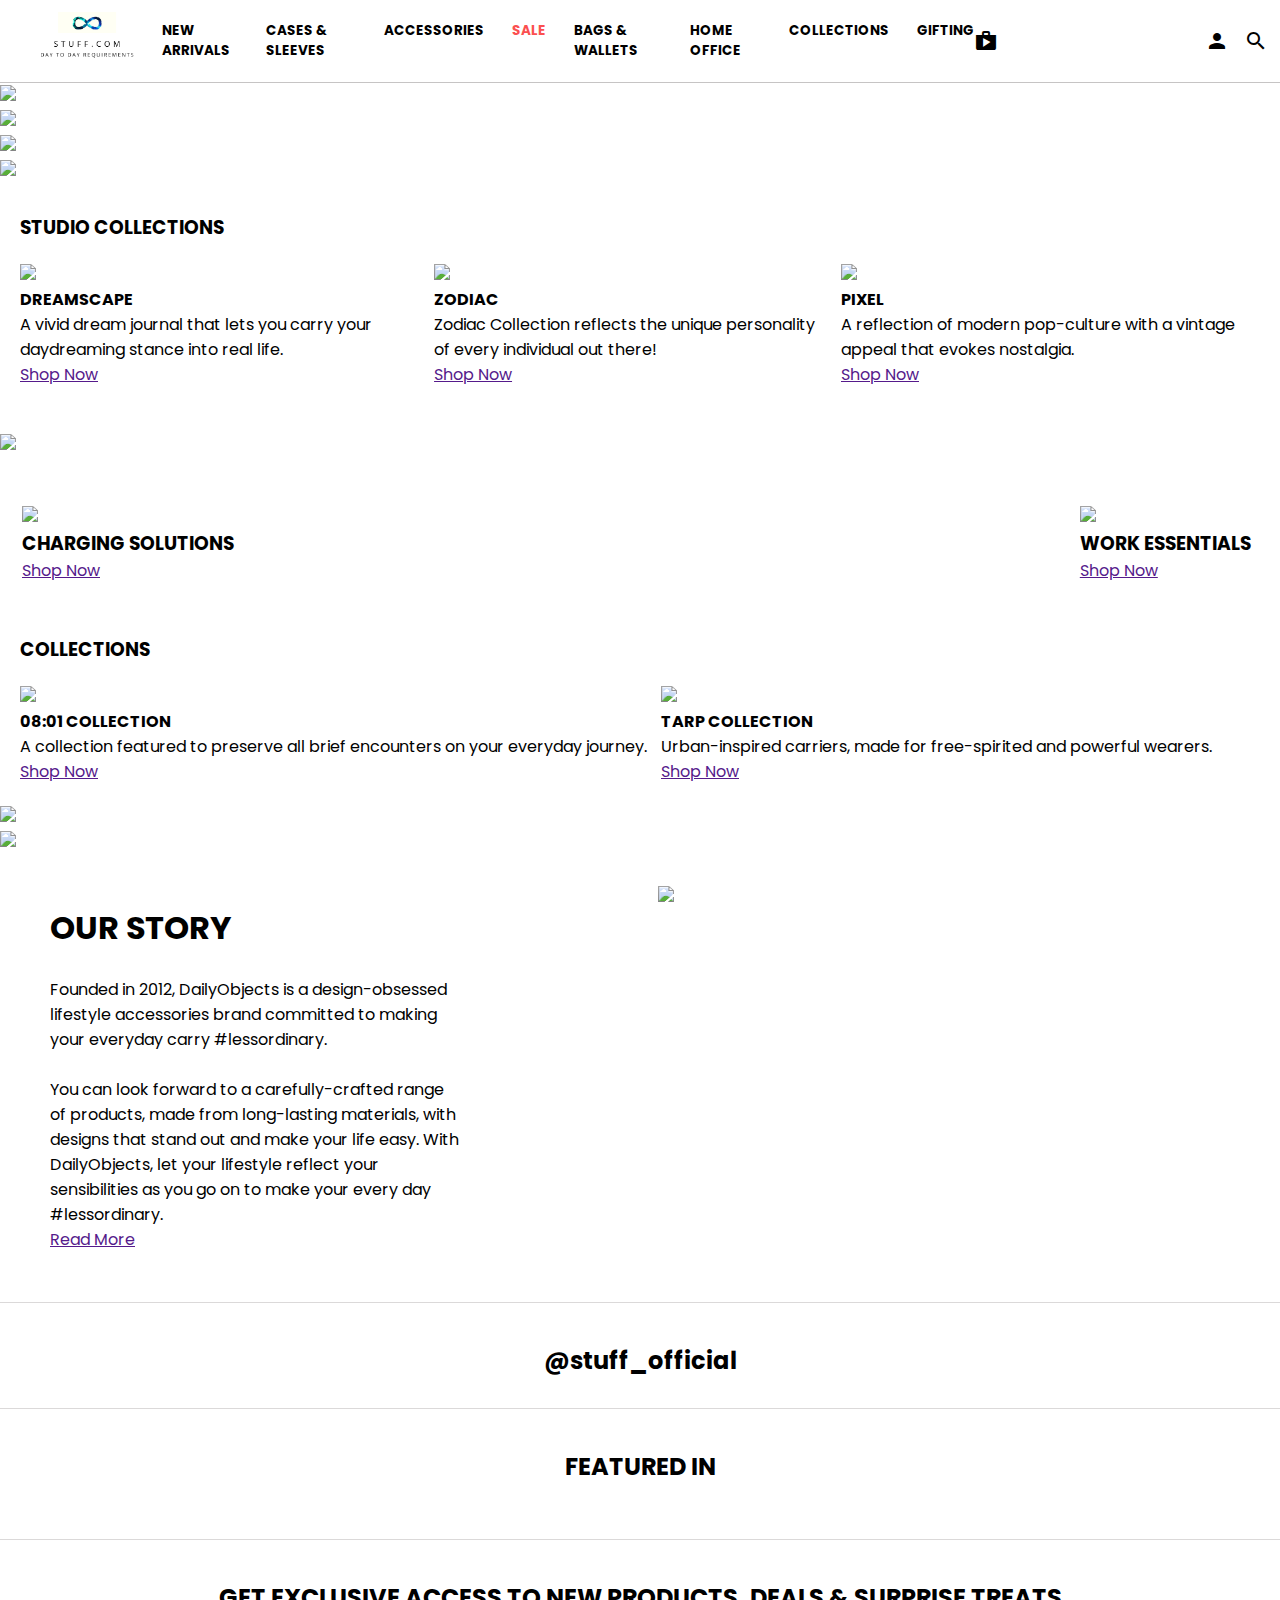
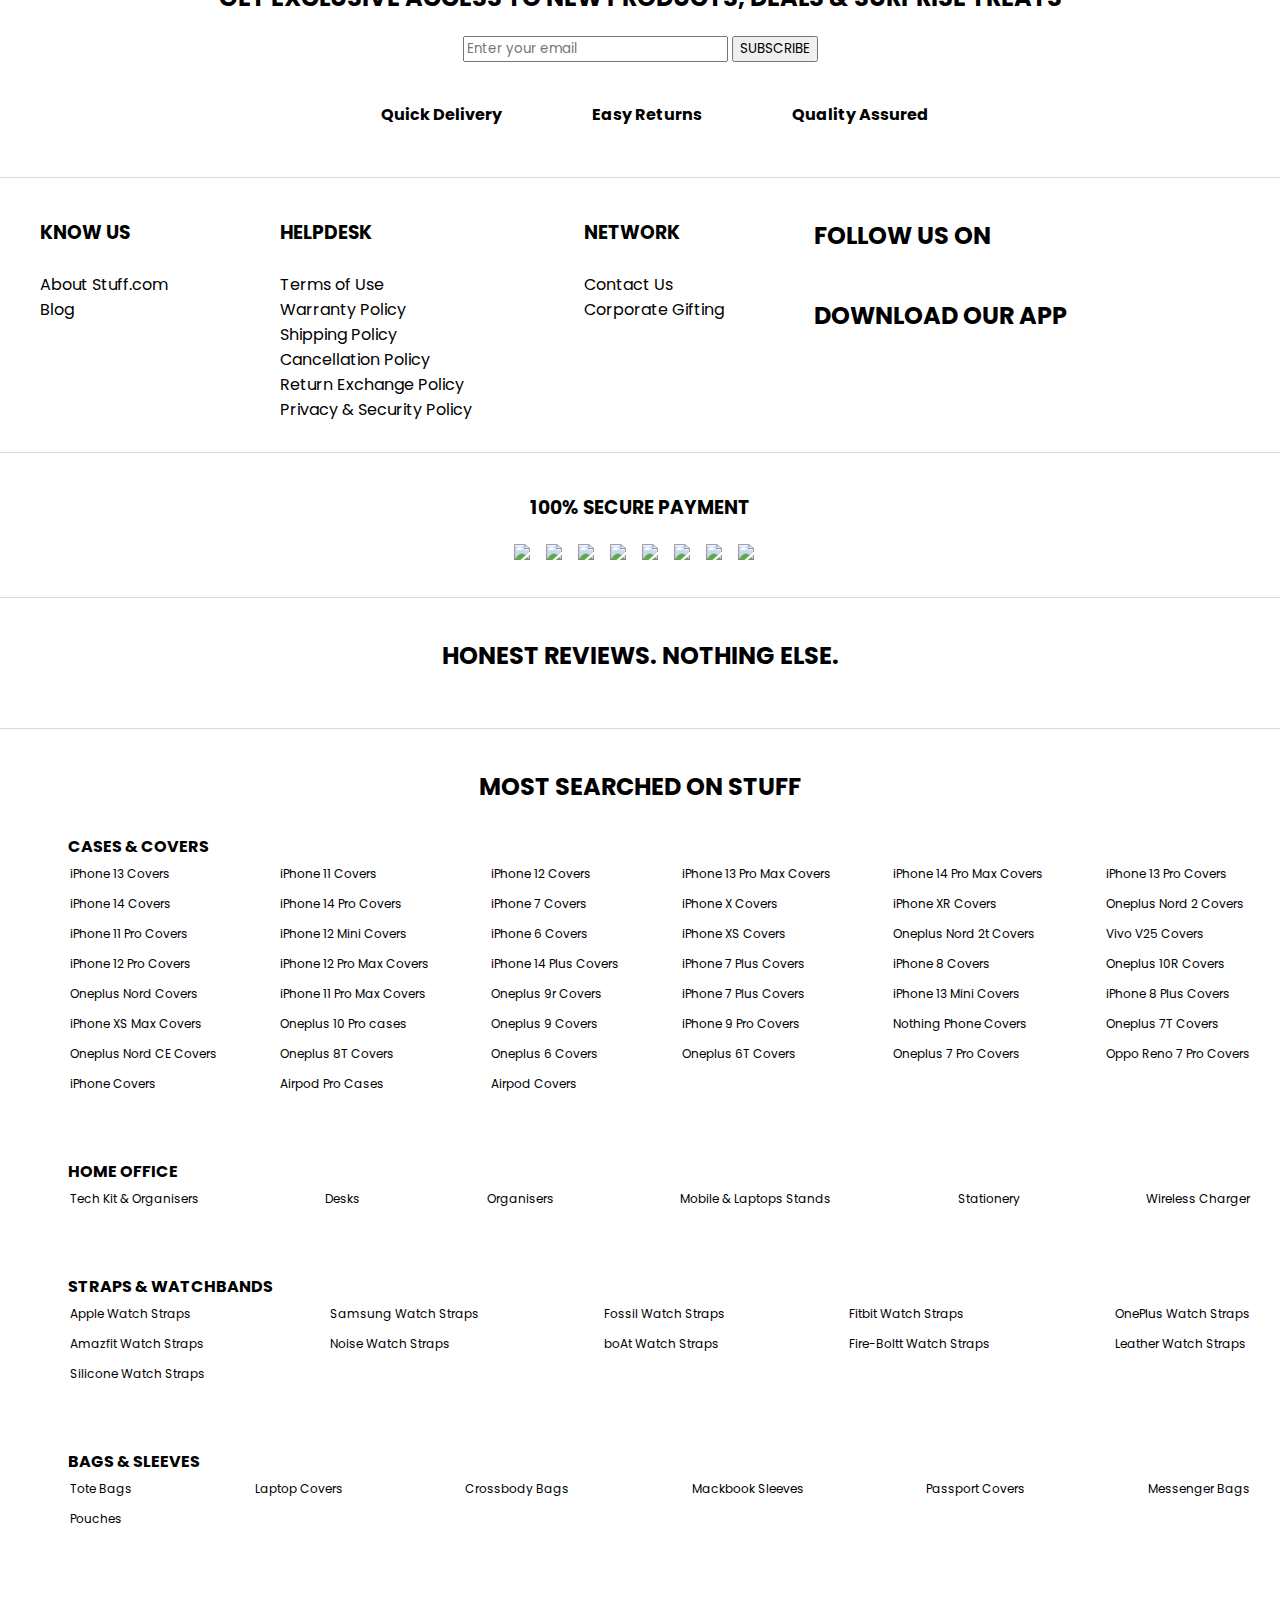
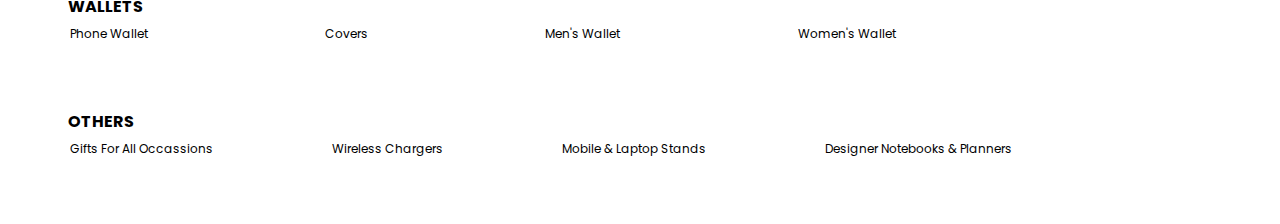
==== frontend/index.html @ e96bda95 "day-02 in process" ====
<!DOCTYPE html>
<html lang="en">
<head>
    <meta charset="UTF-8">
    <meta http-equiv="X-UA-Compatible" content="IE=edge">
    <meta name="viewport" content="width=device-width, initial-scale=1.0">
    <title>stuff.com</title>
    <link rel="stylesheet" href="https://fonts.googleapis.com/icon?family=Material+Icons">
    <style>
        @import url('https://fonts.googleapis.com/css2?family=Kaushan+Script&family=Montserrat:wght@300&family=Noto+Sans+Mono&family=Poppins:wght@300&family=Satisfy&display=swap');
        *{
            margin: 0px;
            font-family: poppins;
        }
        #navigation>div{
            display: flex;
            padding: 12px;
            justify-content: space-between;
            align-items: center;
            border-bottom: 1px solid rgb(198, 196, 196);
        }
        #navItems{
            display: flex;
            gap: 28px;
            font-size: 11.5px;
        }
        #navItems>h3:hover{
            cursor: pointer;
            color: green;
        }
        #icons{
            display: flex;
            gap: 15px;
        }
        #studioCollections>h3,#collections>h3{
            padding: 30px 0px 0px 20px;
        }
        #studioItems,#collectionItems{
            display: flex;
            width: 96%;
            gap: 14px;
            padding: 20px;
        }
        #zoot{
            padding: 25px 0px 25px 0px;
        }
        #workCharging{
            display: flex;
            width: 96%;
            padding: 22px;
            justify-content: space-between;
        }
        #ourStory{
            display: flex;
            width: 95%;
            padding: 30px;
        }
        #left{
            width: 100%;
            padding: 20px;
        }
        #right{
            width: 100%;
        }
        #storyContent{
            width: 70%;
            font-size: 16px;
        }
        .borderGray{
            border-top: 1px solid rgb(219, 217, 217);
            width: 100%;
           text-align: center;
           padding: 40px 0px 30px 0px;
        }
        .delivery{
            display: flex;
            gap: 30px;
            align-items: center;
        }
        #handler{
            display: flex;
            justify-content: center;
            gap: 60px;
            padding: 20px;
        }
        #emailHolder{
            padding: 20px;
        }
        #knowMore{
            display: flex;
        }
        #knowLeft{
            display: flex;
            width: 60%;
            text-align: left;
            justify-content: space-between;
            padding: 0px 40px 0px 40px;
        }
        #knowRight{
            width: 40%;
            text-align: left;
            padding: 0px 30px 0px 30px;
        }
        #knowRight>div{
            padding: 0px 20px 20px;
        }
        .borderGray>h3{
            padding-bottom: 20px;
        }
        #cases,#ers,#lets,#watchbands,#sleeves,#office{
            display: flex;
            text-align: left;
            justify-content: space-between;
            line-height: 30px;
            font-size: 12px;
        }
        #covers,#homeOffice,#staps,#bags,#wal,#oth{
            text-align: left;
            padding: 30px;
        }
        #covers>h4,#homeOffice>h4,#staps>h4,#bags>h4,#wal>h4,#oth>h4{
            margin-left: 38px;
        }
    </style>
</head>
<body>
    <div id="main">


        <!-- NAVIGATION BAR  -->
        <div id="navigation">
            <div>
                <div>
                    <img src="./Stuff.com.png" width="150px">
                </div>
                <div id="navItems">
                    <h3>NEW ARRIVALS</h3>
                    <h3>CASES & SLEEVES</h3>
                    <h3>ACCESSORIES</h3>
                    <h3 style="color: rgb(251, 80, 80);">SALE</h3>
                    <h3>BAGS & WALLETS</h3>
                    <h3>HOME OFFICE</h3>
                    <h3>COLLECTIONS</h3>
                    <h3>GIFTING</h3>
                </div>
                <div id="icons">
                    <i class="material-icons">shopping_bag</i>
                    <i class="material-icons">person</i>
                    <i class="material-icons">search</i>
                </div>
            </div>
        </div>
        <!-- NAVIGATION BAR  -->


        <div>
            <img src="https://images.dailyobjects.com/marche/assets/images/other/key-valentines-offer-banners-homepage-desktop.jpg?tr=cm-pad_crop,v-2,dpr-1" width="100%">
        </div>
        <div>
            <img src="https://images.dailyobjects.com/marche/assets/images/other/watchbands-desktops.jpg?tr=cm-pad_crop,v-2,dpr-1" width="100%">
        </div>
        <!-- Insert the slider here -->



        <div>
            <img src="https://images.dailyobjects.com/marche/assets/images/homepage/desktop/Desktop-banner_backpacks-updated.jpg?tr=cm-pad_crop,v-2,dpr-1" width="100%">
        </div>
        <div>
            <img src="https://images.dailyobjects.com/marche/assets/images/other/messenger-bags-desktops.jpg?tr=cm-pad_crop,v-2,dpr-1" width="100%">
        </div>



        <!-- STUDIO COLLECTIONS  -->
        <div id="studioCollections">
            <h3>STUDIO COLLECTIONS</h3>
            <div id="studioItems">
                <div>
                    <img src="https://images.dailyobjects.com/marche/assets/images/other/dremscape-banner-mob-02.jpg?tr=cm-pad_crop,v-2,dpr-1" width="100%">
                    <h4>DREAMSCAPE</h4>
                    <p>A vivid dream journal that lets you carry your daydreaming stance into real life.</p>
                    <a href="">Shop Now</a>
                </div>
                <div>
                    <img src="https://images.dailyobjects.com/marche/assets/images/other/zodiac-collections.jpg?tr=cm-pad_crop,v-2,dpr-1" width="100%">
                    <h4>ZODIAC</h4>
                    <p>Zodiac Collection reflects the unique personality of every individual out there!</p>
                    <a href="">Shop Now</a>
                </div>
                <div>
                    <img src="https://images.dailyobjects.com/marche/assets/images/other/pixel-banner-4-02.jpg?tr=cm-pad_crop,v-2,dpr-1" width="100%">
                    <h4>PIXEL</h4>
                    <p>A reflection of modern pop-culture with a vintage appeal that evokes nostalgia.</p>
                    <a href="">Shop Now</a>
                </div>
            </div>
        </div>
        <!-- STUDIO COLLECTIONS  -->


        <div id="zoot">
            <img src="https://images.dailyobjects.com/marche/colllectionPage/zootopia/smartsters-homepages-desktop.jpg?tr=cm-pad_crop,v-2,dpr-1" width="100%">
        </div>

        <!-- Insert the Shop Categories Here -->

        <!-- Work Essentails -->
        <div id="workCharging">
            <div>
                <img src="https://images.dailyobjects.com/marche/assets/images/other/charging-ssolution.jpg?tr=cm-pad_crop,v-2,w-570,dpr-1" width="100%">
                <h3>CHARGING SOLUTIONS</h3>
                <a href="">Shop Now</a>
            </div>
            <div>
                <img src="https://images.dailyobjects.com/marche/assets/images/other/work-eessentials.jpg?tr=cm-pad_crop,v-2,w-570,dpr-1" width="100%">
                <h3>WORK ESSENTIALS</h3>
                <a href="">Shop Now</a>
            </div>
        </div>
        <!-- Work Essentails -->



        <!-- Collections -->
        <div id="collections">
            <h3>COLLECTIONS</h3>
            <div id="collectionItems">
                <div>
                    <img src="https://images.dailyobjects.com/marche/assets/images/other/collection-08-01.jpg?tr=cm-pad_crop,v-2,dpr-1" width="100%">
                    <h4>08:01 COLLECTION</h4>
                    <p>A collection featured to preserve all brief encounters on your everyday journey.</p>
                    <a href="">Shop Now</a>
                </div>
                <div>
                    <img src="https://images.dailyobjects.com/marche/assets/images/other/collection-tarp.jpg?tr=cm-pad_crop,v-2,dpr-1" width="100%">
                    <h4>TARP COLLECTION</h4>
                    <p>Urban-inspired carriers, made for free-spirited and powerful wearers.</p>
                    <a href="">Shop Now</a>
                </div>
                
            </div>
        </div>
        <!-- Collections -->


        <div>
            <img src="https://images.dailyobjects.com/marche/assets/images/other/organisers-desktops.jpg?tr=cm-pad_crop,v-2,dpr-1" width="100%">
        </div>

        <div>
            <img src="https://images.dailyobjects.com/marche/assets/images/other/corporate-gifting-desktops.jpg?tr=cm-pad_crop,v-2,dpr-1" width="100%">
        </div>


        <!-- OUR STORY -->
        <div id="ourStory">
            <div id="left">
                <h1>OUR STORY</h1>
                <br>
                <div id="storyContent">
                    <p>
                        Founded in 2012, DailyObjects is a design-obsessed lifestyle accessories brand committed to making your everyday carry #lessordinary.
                    </p><br>
                    <p>
                        You can look forward to a carefully-crafted range of products, made from long-lasting materials, with designs that stand out and make your life easy. With DailyObjects, let your lifestyle reflect your sensibilities as you go on to make your every day #lessordinary.
                    </p>
                    <a href="">Read More</a>
                </div>
            </div>
            <div id="right">
                <img src="https://images.dailyobjects.com/marche/assets/images/other/Our-Story-updated01.jpg?tr=cm-pad_crop,v-2,dpr-1" width="100%">
            </div>
        </div>
        <!-- OUR STORY -->



        <!-- Slider -->
        <div id="slider" class="borderGray">
            <div>
                <h2>@stuff_official</h2>
            </div>
            <div>
                <!-- Make the Slider Here -->
            </div>
        </div>
        <!-- Slider -->


        <!-- Featured In -->
        <div class="borderGray" id="featuredIn">
            <div>
                <h2>FEATURED IN</h2>
            </div>
            <div>
                <img src="https://images.dailyobjects.com/marche/icons/press-desktop.png?tr=cm-pad_resize,v-2,w-1243,h-200,dpr-1" alt="">
            </div>
        </div>
        <!-- Featured In -->


        <!-- Exclusive -->
        <div class="borderGray">
            <div>
                <h2>GET EXCLUSIVE ACCESS TO NEW PRODUCTS, DEALS & SURPRISE TREATS</h2>
            </div>
            <div id="emailHolder">
                <input type="email" id="email" placeholder="Enter your email">
                <input type="button" value="SUBSCRIBE">
            </div>
            <div id="handler">
                <div class="delivery">
                    <img src="https://images.dailyobjects.com/marche/icons/social/quick-delivery.svg?tr=cm-pad_resize,v-2,w-40,h-40,dpr-1" alt="">
                    <h4>Quick Delivery</h4>
                </div>
                <div class="delivery">
                    <img src="https://images.dailyobjects.com/marche/icons/social/easy-returns.svg?tr=cm-pad_resize,v-2,w-40,h-40,dpr-1" alt="">
                    <h4>Easy Returns</h4>
                </div>
                <div class="delivery">
                    <img src="https://images.dailyobjects.com/marche/icons/social/quality-assured.svg?tr=cm-pad_resize,v-2,w-40,h-40,dpr-1" alt="">
                    <h4>Quality Assured</h4>
                </div>
            </div>
        </div>
        <!-- Exclusive -->


        <!-- Know More -->
        <div class="borderGray" id="knowMore">
            <div id="knowLeft">
                <div>
                    <h3>KNOW US</h3>
                    <br>
                    <p>About Stuff.com</p>
                    <p>Blog</p>
                </div>
                <div>
                    <h3>HELPDESK</h3>
                    <br>
                    <p>Terms of Use</p>
                    <p>Warranty Policy</p>
                    <p>Shipping Policy</p>
                    <p>Cancellation Policy</p>
                    <p>Return Exchange Policy</p>
                    <p>Privacy & Security Policy</p>
                </div>
                <div>
                    <h3>NETWORK</h3>
                    <br>
                    <p>Contact Us</p>
                    <p>Corporate Gifting</p>
                </div>
            </div>
            <div id="knowRight">
                <div>
                    <div>
                        <h2>FOLLOW US ON</h2>
                    </div>
                    <div>
                        <img src="https://images.dailyobjects.com/marche/icons/social/instagram.svg?tr=cm-pad_resize,v-2,w-36,h-36,dpr-1" alt="" width="10%">
                        <img src="https://images.dailyobjects.com/marche/icons/social/facebook.svg?tr=cm-pad_resize,v-2,w-36,h-36,dpr-1" alt="" width="10%">
                        <img src="https://images.dailyobjects.com/marche/icons/social/youtube.svg?tr=cm-pad_resize,v-2,w-36,h-36,dpr-1" alt="" width="10%">
                        <img src="https://images.dailyobjects.com/marche/icons/social/twitter.svg?tr=cm-pad_resize,v-2,w-36,h-36,dpr-1" alt="" width="10%">
                        <img src="https://images.dailyobjects.com/marche/icons/social/pinterest.svg?tr=cm-pad_resize,v-2,w-36,h-36,dpr-1" alt="" width="10%">
                    </div>
                </div>
                <div>
                    <div>
                        <h2>DOWNLOAD OUR APP</h2>
                        <img src="https://images.dailyobjects.com/marche/icons/android.png?tr=cm-pad_resize,v-2,w-118,h-38,dpr-1" alt="">
                        <img src="https://images.dailyobjects.com/marche/icons/IOS.png?tr=cm-pad_resize,v-2,w-118,h-38,dpr-1" alt="">
                    </div>
                </div>
            </div>
        </div>
        <!-- Know More -->


        <!-- Payments -->
        <div class="borderGray">
            <h3>100% SECURE PAYMENT</h3>
            <div>
                <img src="https://images.dailyobjects.com/marche/icons/payments/amex-update.png?tr=cm-pad_resize,v-2,dpr-1" width="7%" style="margin-right: 12px;">
                <img src="https://images.dailyobjects.com/marche/icons/payments/maestro-update.png?tr=cm-pad_resize,v-2,dpr-1" width="7%" style="margin-right: 12px;">
                <img src="https://images.dailyobjects.com/marche/icons/payments/mastercard-update.png?tr=cm-pad_resize,v-2,dpr-1" width="7%" style="margin-right: 12px;">
                <img src="https://images.dailyobjects.com/marche/icons/payments/mobikwik-update.png?tr=cm-pad_resize,v-2,dpr-1" width="7%" style="margin-right: 12px;">
                <img src="https://images.dailyobjects.com/marche/icons/payments/paytm-update.png?tr=cm-pad_resize,v-2,dpr-1" width="7%" style="margin-right: 12px;">
                <img src="https://images.dailyobjects.com/marche/icons/payments/rupay-update.png?tr=cm-pad_resize,v-2,dpr-1" width="7%" style="margin-right: 12px;">
                <img src="https://images.dailyobjects.com/marche/icons/payments/upi-update.png?tr=cm-pad_resize,v-2,dpr-1" width="7%" style="margin-right: 12px;">
                <img src="https://images.dailyobjects.com/marche/icons/payments/visa-update.png?tr=cm-pad_resize,v-2,dpr-1" width="7%" style="margin-right: 12px;">
            </div>
        </div>
        <!-- Payments -->

        <!-- Honest Reviews-->
        <div class="borderGray">
            <h2>HONEST REVIEWS. NOTHING ELSE.</h2>
            <div>
                <img src="https://images.dailyobjects.com/marche/assets/images/other/reviews-desktop-updated-23.png?tr=cm-pad_resize,v-2,w-1243,h-200,dpr-1" alt="">
            </div>
        </div>
        <!-- Honest Reviews-->

        <!-- Most Searched -->
        <div class="borderGray">
            <h2>MOST SEARCHED ON STUFF</h2>
            <div id="covers">
                <h4>CASES & COVERS</h4>
                <div id="cases">
                    <ul type="none">
                        <li>iPhone 13 Covers</li>
                        <li>iPhone 14 Covers</li>
                        <li>iPhone 11 Pro Covers</li>
                        <li>iPhone 12 Pro Covers</li>
                        <li>Oneplus Nord Covers</li>
                        <li>iPhone XS Max Covers</li>
                        <li>Oneplus Nord CE Covers</li>
                        <li>iPhone Covers</li>
                    </ul>
                    <ul type="none">
                        <li>iPhone 11 Covers</li>
                        <li>iPhone 14 Pro Covers</li>
                        <li>iPhone 12 Mini Covers</li>
                        <li>iPhone 12 Pro Max Covers</li>
                        <li>iPhone 11 Pro Max Covers</li>
                        <li>Oneplus 10 Pro cases</li>
                        <li>Oneplus 8T Covers</li>
                        <li>Airpod Pro Cases</li>
                    </ul>
                    <ul type="none">
                        <li>iPhone 12 Covers</li>
                        <li>iPhone 7 Covers</li>
                        <li>iPhone 6 Covers</li>
                        <li>iPhone 14 Plus Covers</li>
                        <li>Oneplus 9r Covers</li>
                        <li>Oneplus 9 Covers</li>
                        <li>Oneplus 6 Covers</li>
                        <li>Airpod Covers</li>
                    </ul>
                    <ul type="none">
                        <li>iPhone 13 Pro Max Covers</li>
                        <li>iPhone X Covers</li>
                        <li>iPhone XS Covers</li>
                        <li>iPhone 7 Plus Covers</li>
                        <li>iPhone 7 Plus Covers</li>
                        <li>iPhone 9 Pro Covers</li>
                        <li>Oneplus 6T Covers</li>
                    </ul>
                    <ul type="none">
                        <li>iPhone 14 Pro Max Covers</li>
                        <li>iPhone XR Covers</li>
                        <li>Oneplus Nord 2t Covers</li>
                        <li>iPhone 8 Covers</li>
                        <li>iPhone 13 Mini Covers</li>
                        <li>Nothing Phone Covers</li>
                        <li>Oneplus 7 Pro Covers</li>
                    </ul>
                    <ul type="none">
                        <li>iPhone 13 Pro Covers</li>
                        <li>Oneplus Nord 2 Covers</li>
                        <li>Vivo V25 Covers</li>
                        <li>Oneplus 10R Covers</li>
                        <li>iPhone 8 Plus Covers</li>
                        <li>Oneplus 7T Covers</li>
                        <li>Oppo Reno 7 Pro Covers</li>
                    </ul>
                </div>
            </div>
            <!-- HOME Office -->
            <div id="homeOffice">
                <h4>HOME OFFICE</h4>
                <div id="office">
                    <ul type="none">
                        <li>Tech Kit & Organisers</li>
                    </ul>
                    <ul type="none">
                        <li>Desks</li>
                    </ul>
                    <ul type="none">
                        <li>Organisers</li>
                    </ul>
                    <ul type="none">
                        <li>Mobile & Laptops Stands</li>
                    </ul>
                    <ul type="none">
                        <li>Stationery</li>
                    </ul>
                    <ul type="none">
                        <li>Wireless Charger</li>
                    </ul> 
                </div>
            </div>
            <!-- HOME Office -->
            <!-- Staps & Watchbands -->
            <div id="staps">
                <h4>STRAPS & WATCHBANDS</h4>
                <div id="watchbands">
                    <ul type="none">
                        <li>Apple Watch Straps</li>
                        <li>Amazfit Watch Straps</li>
                        <li>Silicone Watch Straps</li>
                    </ul>
                    <ul type="none">
                        <li>Samsung Watch Straps</li>
                        <li>Noise Watch Straps</li>
                    </ul>
                    <ul type="none">
                        <li>Fossil Watch Straps</li>
                        <li>boAt Watch Straps</li>
                    </ul>
                    <ul type="none">
                        <li>Fitbit Watch Straps</li>
                        <li>Fire-Boltt Watch Straps</li>
                    </ul>
                    <ul type="none">
                        <li>OnePlus Watch Straps</li>
                        <li>Leather Watch Straps</li>
                    </ul>
                </div>
            </div>
            <!-- Staps & Watchbands -->
            <div id="bags">
                <h4>BAGS & SLEEVES</h4>
                <div id="sleeves">
                    <ul type="none">
                        <li>Tote Bags</li>
                        <li>Pouches</li>
                    </ul>
                    <ul type="none">
                        <li>Laptop Covers</li>
                    </ul>
                    <ul type="none">
                        <li>Crossbody Bags</li>
                    </ul>
                    <ul type="none">
                        <li>Mackbook Sleeves</li>
                    </ul>
                    <ul type="none">
                        <li>Passport Covers</li>
                    </ul>
                    <ul type="none">
                        <li>Messenger Bags</li>
                    </ul>
                </div>
            </div>
            <!-- Staps & Watchbands -->
            <!-- Wallets -->
            <div id="wal">
                <h4>WALLETS</h4>
                <div id="lets">
                    <ul type="none">
                        <li>Phone Wallet</li>
                    </ul>
                    <ul type="none">
                        <li>Covers</li>
                    </ul>
                    <ul type="none">
                        <li>Men's Wallet</li>
                    </ul>
                    <ul type="none">
                        <li>Women's Wallet</li>
                    </ul>
                    <ul type="none">
                        <li></li>
                    </ul>
                    <ul type="none">
                        <li></li>
                    </ul>
                </div>
            </div>
            <!-- Wallets -->
            <!-- others -->
            <div id="oth">
                <h4>OTHERS</h4>
                <div id="ers">
                    <ul type="none">
                        <li>Gifts For All Occassions</li>
                    </ul>
                    <ul type="none">
                        <li>Wireless Chargers</li>
                    </ul>
                    <ul type="none">
                        <li>Mobile & Laptop Stands</li>
                    </ul>
                    <ul type="none">
                        <li>Designer Notebooks & Planners</li>
                    </ul>
                    <ul type="none">
                        <li></li>
                    </ul>
                    <ul type="none">
                        <li></li>
                    </ul>
                </div>
            </div>
            <!-- others -->
        </div>
        <!-- Most Searched -->
    </div>
</body>
</html>
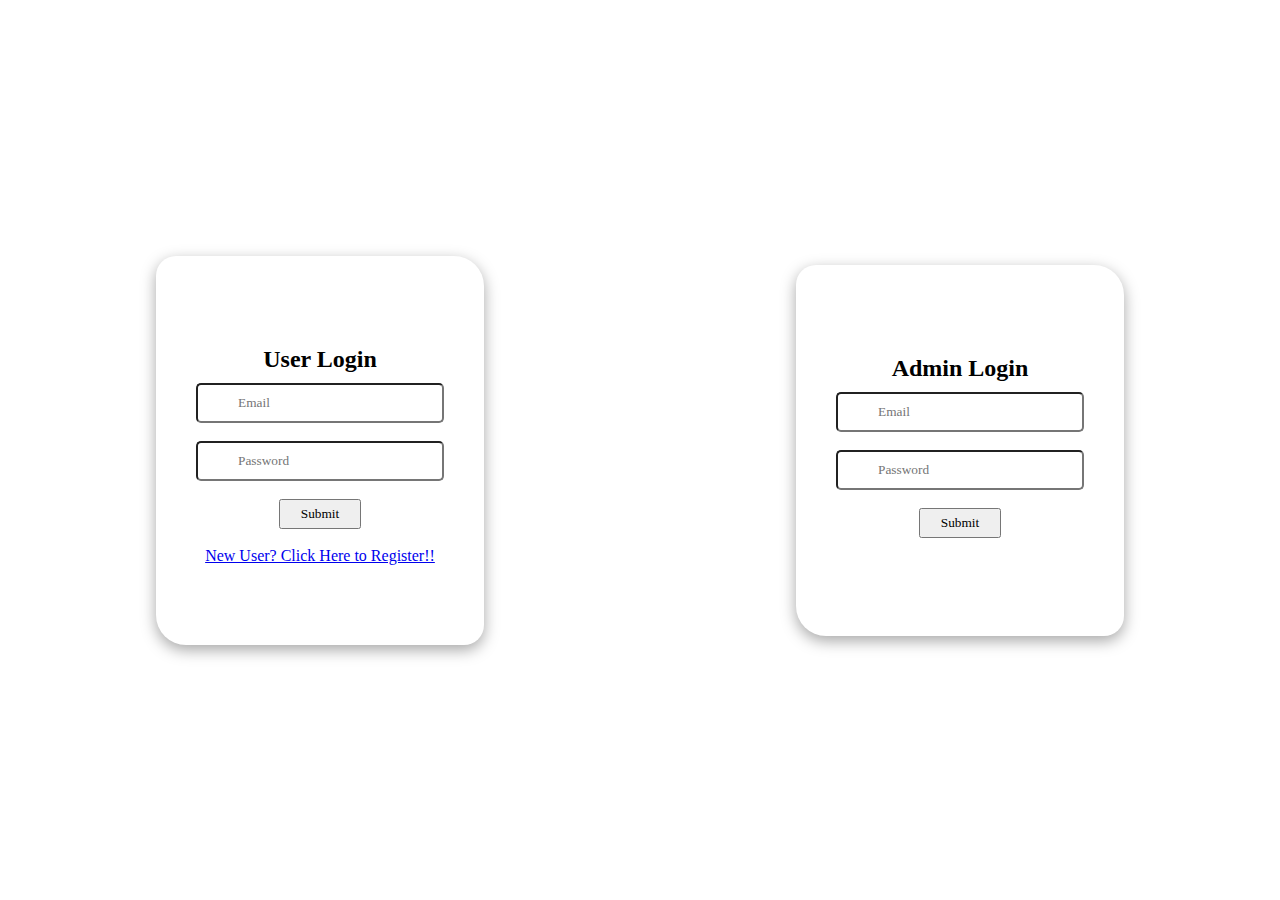
==== commit 39f3f0dd: "day-03 in process" ====
--- a/frontend/index.html
+++ b/frontend/index.html
@@ -1,603 +1,156 @@
 <!DOCTYPE html>
 <html lang="en">
+
 <head>
     <meta charset="UTF-8">
     <meta http-equiv="X-UA-Compatible" content="IE=edge">
     <meta name="viewport" content="width=device-width, initial-scale=1.0">
-    <title>stuff.com</title>
-    <link rel="stylesheet" href="https://fonts.googleapis.com/icon?family=Material+Icons">
+    <title>User Login</title>
     <style>
-        @import url('https://fonts.googleapis.com/css2?family=Kaushan+Script&family=Montserrat:wght@300&family=Noto+Sans+Mono&family=Poppins:wght@300&family=Satisfy&display=swap');
-        *{
+        * {
             margin: 0px;
             font-family: poppins;
         }
-        #navigation>div{
+        #email,
+        #password,
+        #adminEmail,
+        #adminPassword{
+            padding: 10px 40px;
+            border-radius: 5px;
+
+        }
+        #submit{
+            padding: 5px 20px;
+        }
+        #submit:hover{
+            cursor: pointer;
+        }
+        #loginPortal{
             display: flex;
-            padding: 12px;
-            justify-content: space-between;
-            align-items: center;
-            border-bottom: 1px solid rgb(198, 196, 196);
-        }
-        #navItems{
-            display: flex;
-            gap: 28px;
-            font-size: 11.5px;
-        }
-        #navItems>h3:hover{
-            cursor: pointer;
-            color: green;
-        }
-        #icons{
-            display: flex;
-            gap: 15px;
-        }
-        #studioCollections>h3,#collections>h3{
-            padding: 30px 0px 0px 20px;
-        }
-        #studioItems,#collectionItems{
-            display: flex;
-            width: 96%;
-            gap: 14px;
-            padding: 20px;
-        }
-        #zoot{
-            padding: 25px 0px 25px 0px;
-        }
-        #workCharging{
-            display: flex;
-            width: 96%;
-            padding: 22px;
-            justify-content: space-between;
-        }
-        #ourStory{
-            display: flex;
-            width: 95%;
-            padding: 30px;
-        }
-        #left{
             width: 100%;
-            padding: 20px;
-        }
-        #right{
-            width: 100%;
-        }
-        #storyContent{
-            width: 70%;
-            font-size: 16px;
-        }
-        .borderGray{
-            border-top: 1px solid rgb(219, 217, 217);
-            width: 100%;
-           text-align: center;
-           padding: 40px 0px 30px 0px;
-        }
-        .delivery{
-            display: flex;
-            gap: 30px;
+            height: 100vh;
+            justify-content: space-around;
             align-items: center;
         }
-        #handler{
-            display: flex;
-            justify-content: center;
-            gap: 60px;
-            padding: 20px;
+        .box1{
+            text-align: center;
+            padding: 80px 40px;
+            border-radius: 20px 30px;
+            box-shadow: rgba(0, 0, 0, 0.35) 0px 5px 15px;
         }
-        #emailHolder{
-            padding: 20px;
+        .box1>div>h2{
+            padding: 10px;
         }
-        #knowMore{
-            display: flex;
+        .box2{
+            text-align: center;
+            padding: 80px 40px;
+            border-radius: 20px 30px;
+            box-shadow: rgba(0, 0, 0, 0.35) 0px 5px 15px;
         }
-        #knowLeft{
-            display: flex;
-            width: 60%;
-            text-align: left;
-            justify-content: space-between;
-            padding: 0px 40px 0px 40px;
+        .box2>div>h2{
+            padding: 10px;
         }
-        #knowRight{
-            width: 40%;
-            text-align: left;
-            padding: 0px 30px 0px 30px;
-        }
-        #knowRight>div{
-            padding: 0px 20px 20px;
-        }
-        .borderGray>h3{
-            padding-bottom: 20px;
-        }
-        #cases,#ers,#lets,#watchbands,#sleeves,#office{
-            display: flex;
-            text-align: left;
-            justify-content: space-between;
-            line-height: 30px;
-            font-size: 12px;
-        }
-        #covers,#homeOffice,#staps,#bags,#wal,#oth{
-            text-align: left;
-            padding: 30px;
-        }
-        #covers>h4,#homeOffice>h4,#staps>h4,#bags>h4,#wal>h4,#oth>h4{
-            margin-left: 38px;
-        }
+        /* .innerBox{
+            border: 1px solid black;
+        } */
     </style>
 </head>
+
 <body>
-    <div id="main">
-
-
-        <!-- NAVIGATION BAR  -->
-        <div id="navigation">
-            <div>
-                <div>
-                    <img src="./Stuff.com.png" width="150px">
-                </div>
-                <div id="navItems">
-                    <h3>NEW ARRIVALS</h3>
-                    <h3>CASES & SLEEVES</h3>
-                    <h3>ACCESSORIES</h3>
-                    <h3 style="color: rgb(251, 80, 80);">SALE</h3>
-                    <h3>BAGS & WALLETS</h3>
-                    <h3>HOME OFFICE</h3>
-                    <h3>COLLECTIONS</h3>
-                    <h3>GIFTING</h3>
-                </div>
-                <div id="icons">
-                    <i class="material-icons">shopping_bag</i>
-                    <i class="material-icons">person</i>
-                    <i class="material-icons">search</i>
+    <div id="loginPortal">
+            <div class="box1">
+                <div class="innerBox">
+                    <h2>User Login</h2>
+                    <input type="email" id="email" placeholder="Email"><br><br>
+                    <input type="password" id="password" placeholder="Password"><br><br>
+                    <input type="button" id="submit" value="Submit" onclick="login()"><br><br>
+                    <a href="./register.html">New User? Click Here to Register!!</a>
                 </div>
             </div>
-        </div>
-        <!-- NAVIGATION BAR  -->
-
-
-        <div>
-            <img src="https://images.dailyobjects.com/marche/assets/images/other/key-valentines-offer-banners-homepage-desktop.jpg?tr=cm-pad_crop,v-2,dpr-1" width="100%">
-        </div>
-        <div>
-            <img src="https://images.dailyobjects.com/marche/assets/images/other/watchbands-desktops.jpg?tr=cm-pad_crop,v-2,dpr-1" width="100%">
-        </div>
-        <!-- Insert the slider here -->
+      
+        
+            <div class="box2">
+                <div class="innerBox">
+                    <h2>Admin Login</h2>
+                    <input type="email" id="adminEmail" placeholder="Email"><br><br>
+                    <input type="password" id="adminPassword" placeholder="Password"><br><br>
+                    <input type="button" id="submit" value="Submit" onclick="adminLogin()"><br><br>
+                </div>
+            </div>
+    </div>
+</body>
+<script>
 
 
 
-        <div>
-            <img src="https://images.dailyobjects.com/marche/assets/images/homepage/desktop/Desktop-banner_backpacks-updated.jpg?tr=cm-pad_crop,v-2,dpr-1" width="100%">
-        </div>
-        <div>
-            <img src="https://images.dailyobjects.com/marche/assets/images/other/messenger-bags-desktops.jpg?tr=cm-pad_crop,v-2,dpr-1" width="100%">
-        </div>
+// User's Login Portal-------------------------------------------------------------------------------------------
+    function login(){
+        let obj = {
+            email:document.getElementById('email').value,
+            password:document.getElementById('password').value
+        }
+
+        fetch('http://localhost:8080/users/login',{
+            method:"POST",
+            headers:{
+                "Content-type": "application/json"
+            },
+            body:JSON.stringify(obj)
+        })
+         .then((res)=>{
+            return res.json()
+         })
+         .then((data)=>{
+            localStorage.setItem('email',data.email);
+            localStorage.setItem('token',data.token);
+            if(data){
+                window.location.href = "./landingPage.html"
+            }else{
+                alert('You are not a User')
+            }
+         })
+         .catch((err)=>{
+            console.log(err);
+         })
+
+            document.getElementById('email').value = ""
+            document.getElementById('password').value = ""
+    }
 
 
 
-        <!-- STUDIO COLLECTIONS  -->
-        <div id="studioCollections">
-            <h3>STUDIO COLLECTIONS</h3>
-            <div id="studioItems">
-                <div>
-                    <img src="https://images.dailyobjects.com/marche/assets/images/other/dremscape-banner-mob-02.jpg?tr=cm-pad_crop,v-2,dpr-1" width="100%">
-                    <h4>DREAMSCAPE</h4>
-                    <p>A vivid dream journal that lets you carry your daydreaming stance into real life.</p>
-                    <a href="">Shop Now</a>
-                </div>
-                <div>
-                    <img src="https://images.dailyobjects.com/marche/assets/images/other/zodiac-collections.jpg?tr=cm-pad_crop,v-2,dpr-1" width="100%">
-                    <h4>ZODIAC</h4>
-                    <p>Zodiac Collection reflects the unique personality of every individual out there!</p>
-                    <a href="">Shop Now</a>
-                </div>
-                <div>
-                    <img src="https://images.dailyobjects.com/marche/assets/images/other/pixel-banner-4-02.jpg?tr=cm-pad_crop,v-2,dpr-1" width="100%">
-                    <h4>PIXEL</h4>
-                    <p>A reflection of modern pop-culture with a vintage appeal that evokes nostalgia.</p>
-                    <a href="">Shop Now</a>
-                </div>
-            </div>
-        </div>
-        <!-- STUDIO COLLECTIONS  -->
+// Admin's Login Portal-------------------------------------------------------------------------------------------
+    function adminLogin(){
+        let obj = {
+            email:document.getElementById('adminEmail').value,
+            password:document.getElementById('adminPassword').value
+        }
 
+        fetch('http://localhost:8080/admin/login',{
+            method:"POST",
+            headers:{
+                "Content-type": "application/json"
+            },
+            body:JSON.stringify(obj)
+        })
+         .then((res)=>{
+            return res.json()
+         })
+         .then((data)=>{
+            localStorage.setItem('email',data.email);
+            localStorage.setItem('token',data.token);
+            if(data){
+                window.location.href = "./admin/websitesBack.html"
+            }else{
+                alert('You are not the Admin')
+            }
+         })
+         .catch(()=>{
+            alert('You are not the Admin');
+         })
 
-        <div id="zoot">
-            <img src="https://images.dailyobjects.com/marche/colllectionPage/zootopia/smartsters-homepages-desktop.jpg?tr=cm-pad_crop,v-2,dpr-1" width="100%">
-        </div>
-
-        <!-- Insert the Shop Categories Here -->
-
-        <!-- Work Essentails -->
-        <div id="workCharging">
-            <div>
-                <img src="https://images.dailyobjects.com/marche/assets/images/other/charging-ssolution.jpg?tr=cm-pad_crop,v-2,w-570,dpr-1" width="100%">
-                <h3>CHARGING SOLUTIONS</h3>
-                <a href="">Shop Now</a>
-            </div>
-            <div>
-                <img src="https://images.dailyobjects.com/marche/assets/images/other/work-eessentials.jpg?tr=cm-pad_crop,v-2,w-570,dpr-1" width="100%">
-                <h3>WORK ESSENTIALS</h3>
-                <a href="">Shop Now</a>
-            </div>
-        </div>
-        <!-- Work Essentails -->
-
-
-
-        <!-- Collections -->
-        <div id="collections">
-            <h3>COLLECTIONS</h3>
-            <div id="collectionItems">
-                <div>
-                    <img src="https://images.dailyobjects.com/marche/assets/images/other/collection-08-01.jpg?tr=cm-pad_crop,v-2,dpr-1" width="100%">
-                    <h4>08:01 COLLECTION</h4>
-                    <p>A collection featured to preserve all brief encounters on your everyday journey.</p>
-                    <a href="">Shop Now</a>
-                </div>
-                <div>
-                    <img src="https://images.dailyobjects.com/marche/assets/images/other/collection-tarp.jpg?tr=cm-pad_crop,v-2,dpr-1" width="100%">
-                    <h4>TARP COLLECTION</h4>
-                    <p>Urban-inspired carriers, made for free-spirited and powerful wearers.</p>
-                    <a href="">Shop Now</a>
-                </div>
-                
-            </div>
-        </div>
-        <!-- Collections -->
-
-
-        <div>
-            <img src="https://images.dailyobjects.com/marche/assets/images/other/organisers-desktops.jpg?tr=cm-pad_crop,v-2,dpr-1" width="100%">
-        </div>
-
-        <div>
-            <img src="https://images.dailyobjects.com/marche/assets/images/other/corporate-gifting-desktops.jpg?tr=cm-pad_crop,v-2,dpr-1" width="100%">
-        </div>
-
-
-        <!-- OUR STORY -->
-        <div id="ourStory">
-            <div id="left">
-                <h1>OUR STORY</h1>
-                <br>
-                <div id="storyContent">
-                    <p>
-                        Founded in 2012, DailyObjects is a design-obsessed lifestyle accessories brand committed to making your everyday carry #lessordinary.
-                    </p><br>
-                    <p>
-                        You can look forward to a carefully-crafted range of products, made from long-lasting materials, with designs that stand out and make your life easy. With DailyObjects, let your lifestyle reflect your sensibilities as you go on to make your every day #lessordinary.
-                    </p>
-                    <a href="">Read More</a>
-                </div>
-            </div>
-            <div id="right">
-                <img src="https://images.dailyobjects.com/marche/assets/images/other/Our-Story-updated01.jpg?tr=cm-pad_crop,v-2,dpr-1" width="100%">
-            </div>
-        </div>
-        <!-- OUR STORY -->
-
-
-
-        <!-- Slider -->
-        <div id="slider" class="borderGray">
-            <div>
-                <h2>@stuff_official</h2>
-            </div>
-            <div>
-                <!-- Make the Slider Here -->
-            </div>
-        </div>
-        <!-- Slider -->
-
-
-        <!-- Featured In -->
-        <div class="borderGray" id="featuredIn">
-            <div>
-                <h2>FEATURED IN</h2>
-            </div>
-            <div>
-                <img src="https://images.dailyobjects.com/marche/icons/press-desktop.png?tr=cm-pad_resize,v-2,w-1243,h-200,dpr-1" alt="">
-            </div>
-        </div>
-        <!-- Featured In -->
-
-
-        <!-- Exclusive -->
-        <div class="borderGray">
-            <div>
-                <h2>GET EXCLUSIVE ACCESS TO NEW PRODUCTS, DEALS & SURPRISE TREATS</h2>
-            </div>
-            <div id="emailHolder">
-                <input type="email" id="email" placeholder="Enter your email">
-                <input type="button" value="SUBSCRIBE">
-            </div>
-            <div id="handler">
-                <div class="delivery">
-                    <img src="https://images.dailyobjects.com/marche/icons/social/quick-delivery.svg?tr=cm-pad_resize,v-2,w-40,h-40,dpr-1" alt="">
-                    <h4>Quick Delivery</h4>
-                </div>
-                <div class="delivery">
-                    <img src="https://images.dailyobjects.com/marche/icons/social/easy-returns.svg?tr=cm-pad_resize,v-2,w-40,h-40,dpr-1" alt="">
-                    <h4>Easy Returns</h4>
-                </div>
-                <div class="delivery">
-                    <img src="https://images.dailyobjects.com/marche/icons/social/quality-assured.svg?tr=cm-pad_resize,v-2,w-40,h-40,dpr-1" alt="">
-                    <h4>Quality Assured</h4>
-                </div>
-            </div>
-        </div>
-        <!-- Exclusive -->
-
-
-        <!-- Know More -->
-        <div class="borderGray" id="knowMore">
-            <div id="knowLeft">
-                <div>
-                    <h3>KNOW US</h3>
-                    <br>
-                    <p>About Stuff.com</p>
-                    <p>Blog</p>
-                </div>
-                <div>
-                    <h3>HELPDESK</h3>
-                    <br>
-                    <p>Terms of Use</p>
-                    <p>Warranty Policy</p>
-                    <p>Shipping Policy</p>
-                    <p>Cancellation Policy</p>
-                    <p>Return Exchange Policy</p>
-                    <p>Privacy & Security Policy</p>
-                </div>
-                <div>
-                    <h3>NETWORK</h3>
-                    <br>
-                    <p>Contact Us</p>
-                    <p>Corporate Gifting</p>
-                </div>
-            </div>
-            <div id="knowRight">
-                <div>
-                    <div>
-                        <h2>FOLLOW US ON</h2>
-                    </div>
-                    <div>
-                        <img src="https://images.dailyobjects.com/marche/icons/social/instagram.svg?tr=cm-pad_resize,v-2,w-36,h-36,dpr-1" alt="" width="10%">
-                        <img src="https://images.dailyobjects.com/marche/icons/social/facebook.svg?tr=cm-pad_resize,v-2,w-36,h-36,dpr-1" alt="" width="10%">
-                        <img src="https://images.dailyobjects.com/marche/icons/social/youtube.svg?tr=cm-pad_resize,v-2,w-36,h-36,dpr-1" alt="" width="10%">
-                        <img src="https://images.dailyobjects.com/marche/icons/social/twitter.svg?tr=cm-pad_resize,v-2,w-36,h-36,dpr-1" alt="" width="10%">
-                        <img src="https://images.dailyobjects.com/marche/icons/social/pinterest.svg?tr=cm-pad_resize,v-2,w-36,h-36,dpr-1" alt="" width="10%">
-                    </div>
-                </div>
-                <div>
-                    <div>
-                        <h2>DOWNLOAD OUR APP</h2>
-                        <img src="https://images.dailyobjects.com/marche/icons/android.png?tr=cm-pad_resize,v-2,w-118,h-38,dpr-1" alt="">
-                        <img src="https://images.dailyobjects.com/marche/icons/IOS.png?tr=cm-pad_resize,v-2,w-118,h-38,dpr-1" alt="">
-                    </div>
-                </div>
-            </div>
-        </div>
-        <!-- Know More -->
-
-
-        <!-- Payments -->
-        <div class="borderGray">
-            <h3>100% SECURE PAYMENT</h3>
-            <div>
-                <img src="https://images.dailyobjects.com/marche/icons/payments/amex-update.png?tr=cm-pad_resize,v-2,dpr-1" width="7%" style="margin-right: 12px;">
-                <img src="https://images.dailyobjects.com/marche/icons/payments/maestro-update.png?tr=cm-pad_resize,v-2,dpr-1" width="7%" style="margin-right: 12px;">
-                <img src="https://images.dailyobjects.com/marche/icons/payments/mastercard-update.png?tr=cm-pad_resize,v-2,dpr-1" width="7%" style="margin-right: 12px;">
-                <img src="https://images.dailyobjects.com/marche/icons/payments/mobikwik-update.png?tr=cm-pad_resize,v-2,dpr-1" width="7%" style="margin-right: 12px;">
-                <img src="https://images.dailyobjects.com/marche/icons/payments/paytm-update.png?tr=cm-pad_resize,v-2,dpr-1" width="7%" style="margin-right: 12px;">
-                <img src="https://images.dailyobjects.com/marche/icons/payments/rupay-update.png?tr=cm-pad_resize,v-2,dpr-1" width="7%" style="margin-right: 12px;">
-                <img src="https://images.dailyobjects.com/marche/icons/payments/upi-update.png?tr=cm-pad_resize,v-2,dpr-1" width="7%" style="margin-right: 12px;">
-                <img src="https://images.dailyobjects.com/marche/icons/payments/visa-update.png?tr=cm-pad_resize,v-2,dpr-1" width="7%" style="margin-right: 12px;">
-            </div>
-        </div>
-        <!-- Payments -->
-
-        <!-- Honest Reviews-->
-        <div class="borderGray">
-            <h2>HONEST REVIEWS. NOTHING ELSE.</h2>
-            <div>
-                <img src="https://images.dailyobjects.com/marche/assets/images/other/reviews-desktop-updated-23.png?tr=cm-pad_resize,v-2,w-1243,h-200,dpr-1" alt="">
-            </div>
-        </div>
-        <!-- Honest Reviews-->
-
-        <!-- Most Searched -->
-        <div class="borderGray">
-            <h2>MOST SEARCHED ON STUFF</h2>
-            <div id="covers">
-                <h4>CASES & COVERS</h4>
-                <div id="cases">
-                    <ul type="none">
-                        <li>iPhone 13 Covers</li>
-                        <li>iPhone 14 Covers</li>
-                        <li>iPhone 11 Pro Covers</li>
-                        <li>iPhone 12 Pro Covers</li>
-                        <li>Oneplus Nord Covers</li>
-                        <li>iPhone XS Max Covers</li>
-                        <li>Oneplus Nord CE Covers</li>
-                        <li>iPhone Covers</li>
-                    </ul>
-                    <ul type="none">
-                        <li>iPhone 11 Covers</li>
-                        <li>iPhone 14 Pro Covers</li>
-                        <li>iPhone 12 Mini Covers</li>
-                        <li>iPhone 12 Pro Max Covers</li>
-                        <li>iPhone 11 Pro Max Covers</li>
-                        <li>Oneplus 10 Pro cases</li>
-                        <li>Oneplus 8T Covers</li>
-                        <li>Airpod Pro Cases</li>
-                    </ul>
-                    <ul type="none">
-                        <li>iPhone 12 Covers</li>
-                        <li>iPhone 7 Covers</li>
-                        <li>iPhone 6 Covers</li>
-                        <li>iPhone 14 Plus Covers</li>
-                        <li>Oneplus 9r Covers</li>
-                        <li>Oneplus 9 Covers</li>
-                        <li>Oneplus 6 Covers</li>
-                        <li>Airpod Covers</li>
-                    </ul>
-                    <ul type="none">
-                        <li>iPhone 13 Pro Max Covers</li>
-                        <li>iPhone X Covers</li>
-                        <li>iPhone XS Covers</li>
-                        <li>iPhone 7 Plus Covers</li>
-                        <li>iPhone 7 Plus Covers</li>
-                        <li>iPhone 9 Pro Covers</li>
-                        <li>Oneplus 6T Covers</li>
-                    </ul>
-                    <ul type="none">
-                        <li>iPhone 14 Pro Max Covers</li>
-                        <li>iPhone XR Covers</li>
-                        <li>Oneplus Nord 2t Covers</li>
-                        <li>iPhone 8 Covers</li>
-                        <li>iPhone 13 Mini Covers</li>
-                        <li>Nothing Phone Covers</li>
-                        <li>Oneplus 7 Pro Covers</li>
-                    </ul>
-                    <ul type="none">
-                        <li>iPhone 13 Pro Covers</li>
-                        <li>Oneplus Nord 2 Covers</li>
-                        <li>Vivo V25 Covers</li>
-                        <li>Oneplus 10R Covers</li>
-                        <li>iPhone 8 Plus Covers</li>
-                        <li>Oneplus 7T Covers</li>
-                        <li>Oppo Reno 7 Pro Covers</li>
-                    </ul>
-                </div>
-            </div>
-            <!-- HOME Office -->
-            <div id="homeOffice">
-                <h4>HOME OFFICE</h4>
-                <div id="office">
-                    <ul type="none">
-                        <li>Tech Kit & Organisers</li>
-                    </ul>
-                    <ul type="none">
-                        <li>Desks</li>
-                    </ul>
-                    <ul type="none">
-                        <li>Organisers</li>
-                    </ul>
-                    <ul type="none">
-                        <li>Mobile & Laptops Stands</li>
-                    </ul>
-                    <ul type="none">
-                        <li>Stationery</li>
-                    </ul>
-                    <ul type="none">
-                        <li>Wireless Charger</li>
-                    </ul> 
-                </div>
-            </div>
-            <!-- HOME Office -->
-            <!-- Staps & Watchbands -->
-            <div id="staps">
-                <h4>STRAPS & WATCHBANDS</h4>
-                <div id="watchbands">
-                    <ul type="none">
-                        <li>Apple Watch Straps</li>
-                        <li>Amazfit Watch Straps</li>
-                        <li>Silicone Watch Straps</li>
-                    </ul>
-                    <ul type="none">
-                        <li>Samsung Watch Straps</li>
-                        <li>Noise Watch Straps</li>
-                    </ul>
-                    <ul type="none">
-                        <li>Fossil Watch Straps</li>
-                        <li>boAt Watch Straps</li>
-                    </ul>
-                    <ul type="none">
-                        <li>Fitbit Watch Straps</li>
-                        <li>Fire-Boltt Watch Straps</li>
-                    </ul>
-                    <ul type="none">
-                        <li>OnePlus Watch Straps</li>
-                        <li>Leather Watch Straps</li>
-                    </ul>
-                </div>
-            </div>
-            <!-- Staps & Watchbands -->
-            <div id="bags">
-                <h4>BAGS & SLEEVES</h4>
-                <div id="sleeves">
-                    <ul type="none">
-                        <li>Tote Bags</li>
-                        <li>Pouches</li>
-                    </ul>
-                    <ul type="none">
-                        <li>Laptop Covers</li>
-                    </ul>
-                    <ul type="none">
-                        <li>Crossbody Bags</li>
-                    </ul>
-                    <ul type="none">
-                        <li>Mackbook Sleeves</li>
-                    </ul>
-                    <ul type="none">
-                        <li>Passport Covers</li>
-                    </ul>
-                    <ul type="none">
-                        <li>Messenger Bags</li>
-                    </ul>
-                </div>
-            </div>
-            <!-- Staps & Watchbands -->
-            <!-- Wallets -->
-            <div id="wal">
-                <h4>WALLETS</h4>
-                <div id="lets">
-                    <ul type="none">
-                        <li>Phone Wallet</li>
-                    </ul>
-                    <ul type="none">
-                        <li>Covers</li>
-                    </ul>
-                    <ul type="none">
-                        <li>Men's Wallet</li>
-                    </ul>
-                    <ul type="none">
-                        <li>Women's Wallet</li>
-                    </ul>
-                    <ul type="none">
-                        <li></li>
-                    </ul>
-                    <ul type="none">
-                        <li></li>
-                    </ul>
-                </div>
-            </div>
-            <!-- Wallets -->
-            <!-- others -->
-            <div id="oth">
-                <h4>OTHERS</h4>
-                <div id="ers">
-                    <ul type="none">
-                        <li>Gifts For All Occassions</li>
-                    </ul>
-                    <ul type="none">
-                        <li>Wireless Chargers</li>
-                    </ul>
-                    <ul type="none">
-                        <li>Mobile & Laptop Stands</li>
-                    </ul>
-                    <ul type="none">
-                        <li>Designer Notebooks & Planners</li>
-                    </ul>
-                    <ul type="none">
-                        <li></li>
-                    </ul>
-                    <ul type="none">
-                        <li></li>
-                    </ul>
-                </div>
-            </div>
-            <!-- others -->
-        </div>
-        <!-- Most Searched -->
-    </div>
-</body>
+            document.getElementById('adminEmail').value = ""
+            document.getElementById('adminPassword').value = ""
+    }
+</script>
 </html>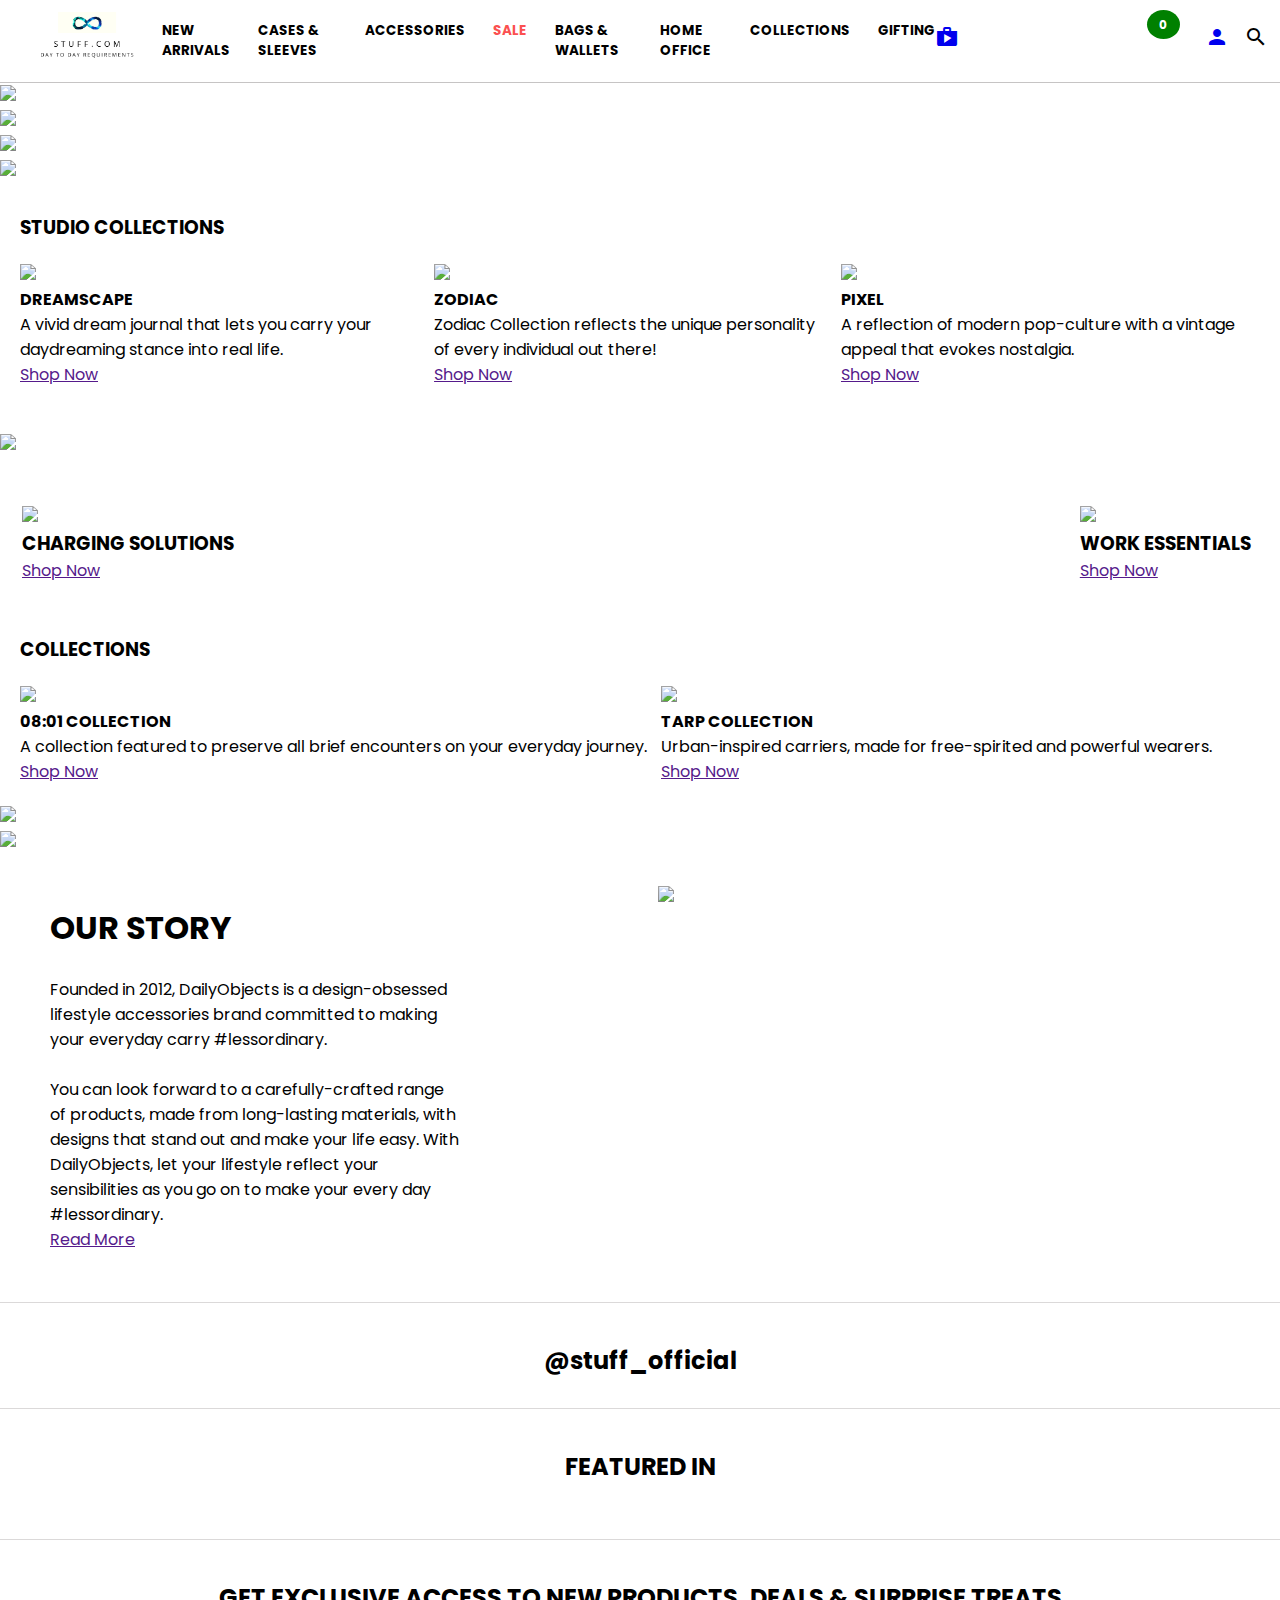
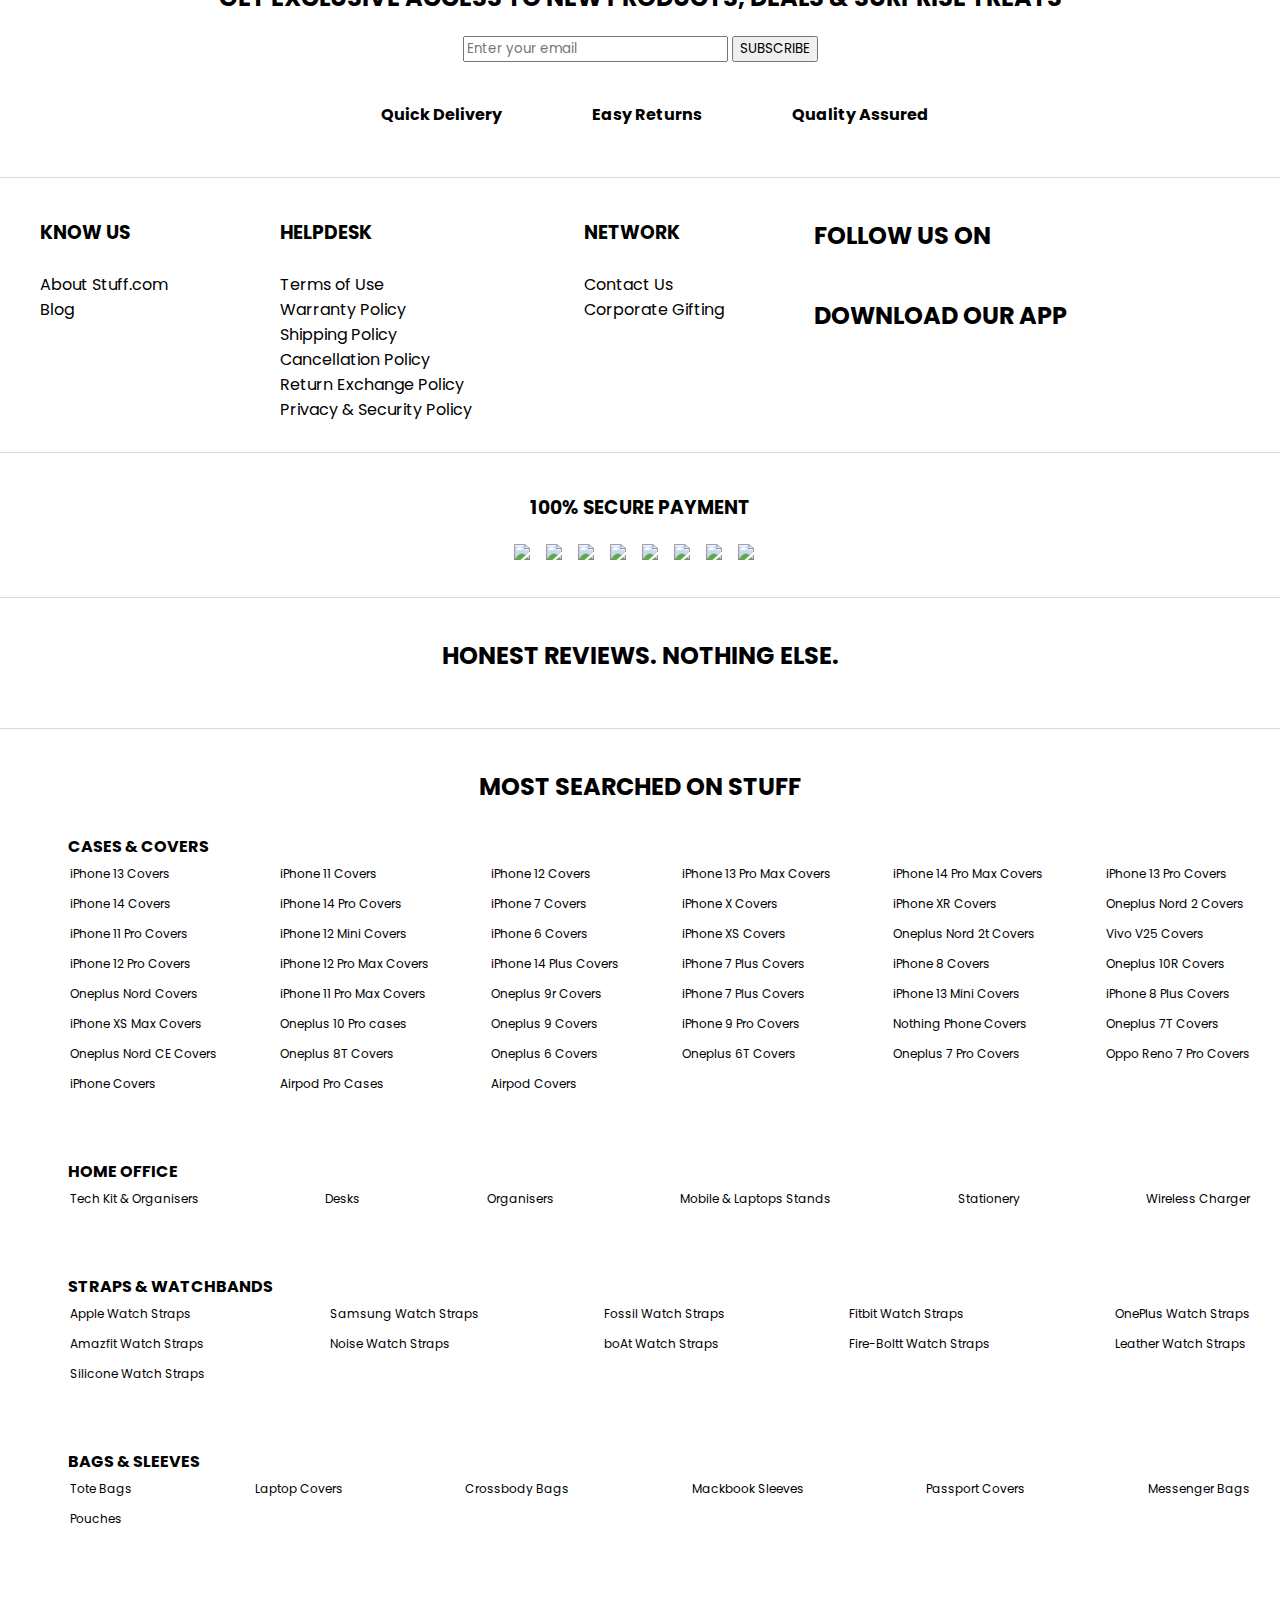
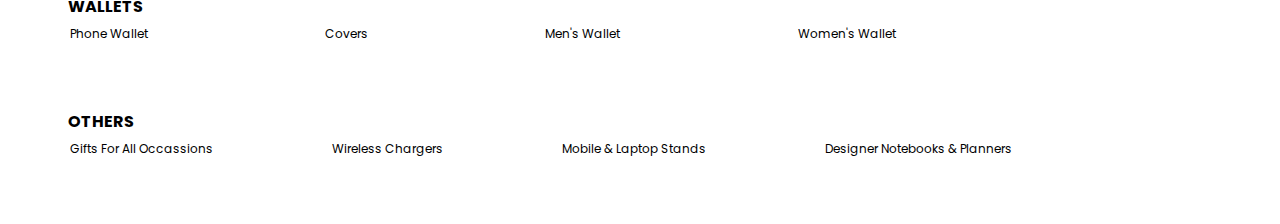
==== commit 8551292b: "completed" ====
--- a/frontend/index.html
+++ b/frontend/index.html
@@ -1,156 +1,509 @@
 <!DOCTYPE html>
 <html lang="en">
-
 <head>
     <meta charset="UTF-8">
     <meta http-equiv="X-UA-Compatible" content="IE=edge">
     <meta name="viewport" content="width=device-width, initial-scale=1.0">
-    <title>User Login</title>
-    <style>
-        * {
-            margin: 0px;
-            font-family: poppins;
-        }
-        #email,
-        #password,
-        #adminEmail,
-        #adminPassword{
-            padding: 10px 40px;
-            border-radius: 5px;
-
-        }
-        #submit{
-            padding: 5px 20px;
-        }
-        #submit:hover{
-            cursor: pointer;
-        }
-        #loginPortal{
-            display: flex;
-            width: 100%;
-            height: 100vh;
-            justify-content: space-around;
-            align-items: center;
-        }
-        .box1{
-            text-align: center;
-            padding: 80px 40px;
-            border-radius: 20px 30px;
-            box-shadow: rgba(0, 0, 0, 0.35) 0px 5px 15px;
-        }
-        .box1>div>h2{
-            padding: 10px;
-        }
-        .box2{
-            text-align: center;
-            padding: 80px 40px;
-            border-radius: 20px 30px;
-            box-shadow: rgba(0, 0, 0, 0.35) 0px 5px 15px;
-        }
-        .box2>div>h2{
-            padding: 10px;
-        }
-        /* .innerBox{
-            border: 1px solid black;
-        } */
-    </style>
+    <title>stuff.com</title>
+    <link rel="stylesheet" href="https://fonts.googleapis.com/icon?family=Material+Icons">
+    <link rel="stylesheet" href="./index.css">
 </head>
-
 <body>
-    <div id="loginPortal">
-            <div class="box1">
-                <div class="innerBox">
-                    <h2>User Login</h2>
-                    <input type="email" id="email" placeholder="Email"><br><br>
-                    <input type="password" id="password" placeholder="Password"><br><br>
-                    <input type="button" id="submit" value="Submit" onclick="login()"><br><br>
-                    <a href="./register.html">New User? Click Here to Register!!</a>
-                </div>
-            </div>
-      
-        
-            <div class="box2">
-                <div class="innerBox">
-                    <h2>Admin Login</h2>
-                    <input type="email" id="adminEmail" placeholder="Email"><br><br>
-                    <input type="password" id="adminPassword" placeholder="Password"><br><br>
-                    <input type="button" id="submit" value="Submit" onclick="adminLogin()"><br><br>
-                </div>
-            </div>
+    <div id="main">
+
+
+        <!-- NAVIGATION BAR  -->
+        <div id="navigation">
+            <div>
+                <div>
+                    <img src="./Stuff.com.png" width="150px">
+                </div>
+                <div id="navItems">
+                    <h3>NEW ARRIVALS</h3>
+                    <div class="navBar-hidden">
+                        <div>
+                            <h4>NEW ARRIVALS</h4>
+                            <ul>
+                                <li>Desks</li>
+                                <li>Charging Solutions</li>
+                                <li>Collections</li>
+                                <li>Macbook Sleeves</li>
+                                <li>Messenger Bags</li>
+                                <li>Eyewear Cases</li>
+                                <li>Watchbands</li>
+                            </ul>
+                        </div>
+                        <div><img src="https://images.dailyobjects.com/marche/assets/images/other/recess-collection-dropdown-image-for-new-arrival.jpg?tr=cm-pad_crop,v-2?tr=cm-pad_resize,w-453,dpr-1" alt=""></div>
+                        <div><img src="https://images.dailyobjects.com/marche/assets/images/other/planner-dropdown-image-for-new-arrival-2-new.jpg?tr=cm-pad_crop,v-2?tr=cm-pad_resize,w-453,dpr-1" alt=""></div>
+                        <div><img src="https://images.dailyobjects.com/marche/assets/images/other/new-watch-chargers-dropdown-image-for-new-arrival-update.jpg?tr=cm-pad_crop,v-2?tr=cm-pad_resize,w-453,dpr-1" alt=""></div>
+                    </div>
+                    <h3>CASES & SLEEVES</h3>
+                    <h3>ACCESSORIES</h3>
+                    <h3 style="color: rgb(251, 80, 80);">SALE</h3>
+                    <h3>BAGS & WALLETS</h3>
+                    <h3>HOME OFFICE</h3>
+                    <h3>COLLECTIONS</h3>
+                    <h3>GIFTING</h3>
+                </div>
+                <div id="icons">
+                    <a href="./cartPage.html"><i class="material-icons">shopping_bag <span id="cartTotaller">0</span></i></a>
+                    <a href="./singin.html"><i class="material-icons">person</i></a>
+                    <i class="material-icons">search</i>
+                </div>
+            </div>
+        </div>
+        <!-- NAVIGATION BAR  -->
+
+
+        <div>
+            <img src="https://images.dailyobjects.com/marche/assets/images/other/key-valentines-offer-banners-homepage-desktop.jpg?tr=cm-pad_crop,v-2,dpr-1" width="100%">
+        </div>
+        <div>
+            <a href="smartwatch.html"><img src="https://images.dailyobjects.com/marche/assets/images/other/watchbands-desktops.jpg?tr=cm-pad_crop,v-2,dpr-1" width="100%"></a>
+        </div>
+        <!-- Insert the slider here -->
+
+
+
+        <div>
+            <a href="./backpacks.html"><img src="https://images.dailyobjects.com/marche/assets/images/homepage/desktop/Desktop-banner_backpacks-updated.jpg?tr=cm-pad_crop,v-2,dpr-1" width="100%"></a>
+        </div>
+        <div>
+            <a href="./messengerBags.html"><img src="https://images.dailyobjects.com/marche/assets/images/other/messenger-bags-desktops.jpg?tr=cm-pad_crop,v-2,dpr-1" width="100%"></a>
+        </div>
+
+
+
+        <!-- STUDIO COLLECTIONS  -->
+        <div id="studioCollections">
+            <h3>STUDIO COLLECTIONS</h3>
+            <div id="studioItems">
+                <div>
+                    <img src="https://images.dailyobjects.com/marche/assets/images/other/dremscape-banner-mob-02.jpg?tr=cm-pad_crop,v-2,dpr-1" width="100%">
+                    <h4>DREAMSCAPE</h4>
+                    <p>A vivid dream journal that lets you carry your daydreaming stance into real life.</p>
+                    <a href="">Shop Now</a>
+                </div>
+                <div>
+                    <img src="https://images.dailyobjects.com/marche/assets/images/other/zodiac-collections.jpg?tr=cm-pad_crop,v-2,dpr-1" width="100%">
+                    <h4>ZODIAC</h4>
+                    <p>Zodiac Collection reflects the unique personality of every individual out there!</p>
+                    <a href="">Shop Now</a>
+                </div>
+                <div>
+                    <img src="https://images.dailyobjects.com/marche/assets/images/other/pixel-banner-4-02.jpg?tr=cm-pad_crop,v-2,dpr-1" width="100%">
+                    <h4>PIXEL</h4>
+                    <p>A reflection of modern pop-culture with a vintage appeal that evokes nostalgia.</p>
+                    <a href="">Shop Now</a>
+                </div>
+            </div>
+        </div>
+        <!-- STUDIO COLLECTIONS  -->
+
+
+        <div id="zoot">
+            <img src="https://images.dailyobjects.com/marche/colllectionPage/zootopia/smartsters-homepages-desktop.jpg?tr=cm-pad_crop,v-2,dpr-1" width="100%">
+        </div>
+
+        <!-- Insert the Shop Categories Here -->
+
+        <!-- Work Essentails -->
+        <div id="workCharging">
+            <div>
+                <img src="https://images.dailyobjects.com/marche/assets/images/other/charging-ssolution.jpg?tr=cm-pad_crop,v-2,w-570,dpr-1" width="100%">
+                <h3>CHARGING SOLUTIONS</h3>
+                <a href="">Shop Now</a>
+            </div>
+            <div>
+                <img src="https://images.dailyobjects.com/marche/assets/images/other/work-eessentials.jpg?tr=cm-pad_crop,v-2,w-570,dpr-1" width="100%">
+                <h3>WORK ESSENTIALS</h3>
+                <a href="">Shop Now</a>
+            </div>
+        </div>
+        <!-- Work Essentails -->
+
+
+
+        <!-- Collections -->
+        <div id="collections">
+            <h3>COLLECTIONS</h3>
+            <div id="collectionItems">
+                <div>
+                    <img src="https://images.dailyobjects.com/marche/assets/images/other/collection-08-01.jpg?tr=cm-pad_crop,v-2,dpr-1" width="100%">
+                    <h4>08:01 COLLECTION</h4>
+                    <p>A collection featured to preserve all brief encounters on your everyday journey.</p>
+                    <a href="">Shop Now</a>
+                </div>
+                <div>
+                    <img src="https://images.dailyobjects.com/marche/assets/images/other/collection-tarp.jpg?tr=cm-pad_crop,v-2,dpr-1" width="100%">
+                    <h4>TARP COLLECTION</h4>
+                    <p>Urban-inspired carriers, made for free-spirited and powerful wearers.</p>
+                    <a href="">Shop Now</a>
+                </div>
+                
+            </div>
+        </div>
+        <!-- Collections -->
+
+
+        <div>
+            <img src="https://images.dailyobjects.com/marche/assets/images/other/organisers-desktops.jpg?tr=cm-pad_crop,v-2,dpr-1" width="100%">
+        </div>
+
+        <div>
+            <img src="https://images.dailyobjects.com/marche/assets/images/other/corporate-gifting-desktops.jpg?tr=cm-pad_crop,v-2,dpr-1" width="100%">
+        </div>
+
+
+        <!-- OUR STORY -->
+        <div id="ourStory">
+            <div id="left">
+                <h1>OUR STORY</h1>
+                <br>
+                <div id="storyContent">
+                    <p>
+                        Founded in 2012, DailyObjects is a design-obsessed lifestyle accessories brand committed to making your everyday carry #lessordinary.
+                    </p><br>
+                    <p>
+                        You can look forward to a carefully-crafted range of products, made from long-lasting materials, with designs that stand out and make your life easy. With DailyObjects, let your lifestyle reflect your sensibilities as you go on to make your every day #lessordinary.
+                    </p>
+                    <a href="">Read More</a>
+                </div>
+            </div>
+            <div id="right">
+                <img src="https://images.dailyobjects.com/marche/assets/images/other/Our-Story-updated01.jpg?tr=cm-pad_crop,v-2,dpr-1" width="100%">
+            </div>
+        </div>
+        <!-- OUR STORY -->
+
+
+
+        <!-- Slider -->
+        <div id="slider" class="borderGray">
+            <div>
+                <h2>@stuff_official</h2>
+            </div>
+            <div>
+                <!-- Make the Slider Here -->
+            </div>
+        </div>
+        <!-- Slider -->
+
+
+        <!-- Featured In -->
+        <div class="borderGray" id="featuredIn">
+            <div>
+                <h2>FEATURED IN</h2>
+            </div>
+            <div>
+                <img src="https://images.dailyobjects.com/marche/icons/press-desktop.png?tr=cm-pad_resize,v-2,w-1243,h-200,dpr-1" alt="">
+            </div>
+        </div>
+        <!-- Featured In -->
+
+
+        <!-- Exclusive -->
+        <div class="borderGray">
+            <div>
+                <h2>GET EXCLUSIVE ACCESS TO NEW PRODUCTS, DEALS & SURPRISE TREATS</h2>
+            </div>
+            <div id="emailHolder">
+                <input type="email" id="email" placeholder="Enter your email">
+                <input type="button" value="SUBSCRIBE">
+            </div>
+            <div id="handler">
+                <div class="delivery">
+                    <img src="https://images.dailyobjects.com/marche/icons/social/quick-delivery.svg?tr=cm-pad_resize,v-2,w-40,h-40,dpr-1" alt="">
+                    <h4>Quick Delivery</h4>
+                </div>
+                <div class="delivery">
+                    <img src="https://images.dailyobjects.com/marche/icons/social/easy-returns.svg?tr=cm-pad_resize,v-2,w-40,h-40,dpr-1" alt="">
+                    <h4>Easy Returns</h4>
+                </div>
+                <div class="delivery">
+                    <img src="https://images.dailyobjects.com/marche/icons/social/quality-assured.svg?tr=cm-pad_resize,v-2,w-40,h-40,dpr-1" alt="">
+                    <h4>Quality Assured</h4>
+                </div>
+            </div>
+        </div>
+        <!-- Exclusive -->
+
+
+        <!-- Know More -->
+        <div class="borderGray" id="knowMore">
+            <div id="knowLeft">
+                <div>
+                    <h3>KNOW US</h3>
+                    <br>
+                    <p>About Stuff.com</p>
+                    <p>Blog</p>
+                </div>
+                <div>
+                    <h3>HELPDESK</h3>
+                    <br>
+                    <p>Terms of Use</p>
+                    <p>Warranty Policy</p>
+                    <p>Shipping Policy</p>
+                    <p>Cancellation Policy</p>
+                    <p>Return Exchange Policy</p>
+                    <p>Privacy & Security Policy</p>
+                </div>
+                <div>
+                    <h3>NETWORK</h3>
+                    <br>
+                    <p>Contact Us</p>
+                    <p>Corporate Gifting</p>
+                </div>
+            </div>
+            <div id="knowRight">
+                <div>
+                    <div>
+                        <h2>FOLLOW US ON</h2>
+                    </div>
+                    <div>
+                        <img src="https://images.dailyobjects.com/marche/icons/social/instagram.svg?tr=cm-pad_resize,v-2,w-36,h-36,dpr-1" alt="" width="10%">
+                        <img src="https://images.dailyobjects.com/marche/icons/social/facebook.svg?tr=cm-pad_resize,v-2,w-36,h-36,dpr-1" alt="" width="10%">
+                        <img src="https://images.dailyobjects.com/marche/icons/social/youtube.svg?tr=cm-pad_resize,v-2,w-36,h-36,dpr-1" alt="" width="10%">
+                        <img src="https://images.dailyobjects.com/marche/icons/social/twitter.svg?tr=cm-pad_resize,v-2,w-36,h-36,dpr-1" alt="" width="10%">
+                        <img src="https://images.dailyobjects.com/marche/icons/social/pinterest.svg?tr=cm-pad_resize,v-2,w-36,h-36,dpr-1" alt="" width="10%">
+                    </div>
+                </div>
+                <div>
+                    <div>
+                        <h2>DOWNLOAD OUR APP</h2>
+                        <img src="https://images.dailyobjects.com/marche/icons/android.png?tr=cm-pad_resize,v-2,w-118,h-38,dpr-1" alt="">
+                        <img src="https://images.dailyobjects.com/marche/icons/IOS.png?tr=cm-pad_resize,v-2,w-118,h-38,dpr-1" alt="">
+                    </div>
+                </div>
+            </div>
+        </div>
+        <!-- Know More -->
+
+
+        <!-- Payments -->
+        <div class="borderGray">
+            <h3>100% SECURE PAYMENT</h3>
+            <div>
+                <img src="https://images.dailyobjects.com/marche/icons/payments/amex-update.png?tr=cm-pad_resize,v-2,dpr-1" width="7%" style="margin-right: 12px;">
+                <img src="https://images.dailyobjects.com/marche/icons/payments/maestro-update.png?tr=cm-pad_resize,v-2,dpr-1" width="7%" style="margin-right: 12px;">
+                <img src="https://images.dailyobjects.com/marche/icons/payments/mastercard-update.png?tr=cm-pad_resize,v-2,dpr-1" width="7%" style="margin-right: 12px;">
+                <img src="https://images.dailyobjects.com/marche/icons/payments/mobikwik-update.png?tr=cm-pad_resize,v-2,dpr-1" width="7%" style="margin-right: 12px;">
+                <img src="https://images.dailyobjects.com/marche/icons/payments/paytm-update.png?tr=cm-pad_resize,v-2,dpr-1" width="7%" style="margin-right: 12px;">
+                <img src="https://images.dailyobjects.com/marche/icons/payments/rupay-update.png?tr=cm-pad_resize,v-2,dpr-1" width="7%" style="margin-right: 12px;">
+                <img src="https://images.dailyobjects.com/marche/icons/payments/upi-update.png?tr=cm-pad_resize,v-2,dpr-1" width="7%" style="margin-right: 12px;">
+                <img src="https://images.dailyobjects.com/marche/icons/payments/visa-update.png?tr=cm-pad_resize,v-2,dpr-1" width="7%" style="margin-right: 12px;">
+            </div>
+        </div>
+        <!-- Payments -->
+
+        <!-- Honest Reviews-->
+        <div class="borderGray">
+            <h2>HONEST REVIEWS. NOTHING ELSE.</h2>
+            <div>
+                <img src="https://images.dailyobjects.com/marche/assets/images/other/reviews-desktop-updated-23.png?tr=cm-pad_resize,v-2,w-1243,h-200,dpr-1" alt="">
+            </div>
+        </div>
+        <!-- Honest Reviews-->
+
+        <!-- Most Searched -->
+        <div class="borderGray">
+            <h2>MOST SEARCHED ON STUFF</h2>
+            <div id="covers">
+                <h4>CASES & COVERS</h4>
+                <div id="cases">
+                    <ul type="none">
+                        <li>iPhone 13 Covers</li>
+                        <li>iPhone 14 Covers</li>
+                        <li>iPhone 11 Pro Covers</li>
+                        <li>iPhone 12 Pro Covers</li>
+                        <li>Oneplus Nord Covers</li>
+                        <li>iPhone XS Max Covers</li>
+                        <li>Oneplus Nord CE Covers</li>
+                        <li>iPhone Covers</li>
+                    </ul>
+                    <ul type="none">
+                        <li>iPhone 11 Covers</li>
+                        <li>iPhone 14 Pro Covers</li>
+                        <li>iPhone 12 Mini Covers</li>
+                        <li>iPhone 12 Pro Max Covers</li>
+                        <li>iPhone 11 Pro Max Covers</li>
+                        <li>Oneplus 10 Pro cases</li>
+                        <li>Oneplus 8T Covers</li>
+                        <li>Airpod Pro Cases</li>
+                    </ul>
+                    <ul type="none">
+                        <li>iPhone 12 Covers</li>
+                        <li>iPhone 7 Covers</li>
+                        <li>iPhone 6 Covers</li>
+                        <li>iPhone 14 Plus Covers</li>
+                        <li>Oneplus 9r Covers</li>
+                        <li>Oneplus 9 Covers</li>
+                        <li>Oneplus 6 Covers</li>
+                        <li>Airpod Covers</li>
+                    </ul>
+                    <ul type="none">
+                        <li>iPhone 13 Pro Max Covers</li>
+                        <li>iPhone X Covers</li>
+                        <li>iPhone XS Covers</li>
+                        <li>iPhone 7 Plus Covers</li>
+                        <li>iPhone 7 Plus Covers</li>
+                        <li>iPhone 9 Pro Covers</li>
+                        <li>Oneplus 6T Covers</li>
+                    </ul>
+                    <ul type="none">
+                        <li>iPhone 14 Pro Max Covers</li>
+                        <li>iPhone XR Covers</li>
+                        <li>Oneplus Nord 2t Covers</li>
+                        <li>iPhone 8 Covers</li>
+                        <li>iPhone 13 Mini Covers</li>
+                        <li>Nothing Phone Covers</li>
+                        <li>Oneplus 7 Pro Covers</li>
+                    </ul>
+                    <ul type="none">
+                        <li>iPhone 13 Pro Covers</li>
+                        <li>Oneplus Nord 2 Covers</li>
+                        <li>Vivo V25 Covers</li>
+                        <li>Oneplus 10R Covers</li>
+                        <li>iPhone 8 Plus Covers</li>
+                        <li>Oneplus 7T Covers</li>
+                        <li>Oppo Reno 7 Pro Covers</li>
+                    </ul>
+                </div>
+            </div>
+            <!-- HOME Office -->
+            <div id="homeOffice">
+                <h4>HOME OFFICE</h4>
+                <div id="office">
+                    <ul type="none">
+                        <li>Tech Kit & Organisers</li>
+                    </ul>
+                    <ul type="none">
+                        <li>Desks</li>
+                    </ul>
+                    <ul type="none">
+                        <li>Organisers</li>
+                    </ul>
+                    <ul type="none">
+                        <li>Mobile & Laptops Stands</li>
+                    </ul>
+                    <ul type="none">
+                        <li>Stationery</li>
+                    </ul>
+                    <ul type="none">
+                        <li>Wireless Charger</li>
+                    </ul> 
+                </div>
+            </div>
+            <!-- HOME Office -->
+            <!-- Staps & Watchbands -->
+            <div id="staps">
+                <h4>STRAPS & WATCHBANDS</h4>
+                <div id="watchbands">
+                    <ul type="none">
+                        <li>Apple Watch Straps</li>
+                        <li>Amazfit Watch Straps</li>
+                        <li>Silicone Watch Straps</li>
+                    </ul>
+                    <ul type="none">
+                        <li>Samsung Watch Straps</li>
+                        <li>Noise Watch Straps</li>
+                    </ul>
+                    <ul type="none">
+                        <li>Fossil Watch Straps</li>
+                        <li>boAt Watch Straps</li>
+                    </ul>
+                    <ul type="none">
+                        <li>Fitbit Watch Straps</li>
+                        <li>Fire-Boltt Watch Straps</li>
+                    </ul>
+                    <ul type="none">
+                        <li>OnePlus Watch Straps</li>
+                        <li>Leather Watch Straps</li>
+                    </ul>
+                </div>
+            </div>
+            <!-- Staps & Watchbands -->
+            <div id="bags">
+                <h4>BAGS & SLEEVES</h4>
+                <div id="sleeves">
+                    <ul type="none">
+                        <li>Tote Bags</li>
+                        <li>Pouches</li>
+                    </ul>
+                    <ul type="none">
+                        <li>Laptop Covers</li>
+                    </ul>
+                    <ul type="none">
+                        <li>Crossbody Bags</li>
+                    </ul>
+                    <ul type="none">
+                        <li>Mackbook Sleeves</li>
+                    </ul>
+                    <ul type="none">
+                        <li>Passport Covers</li>
+                    </ul>
+                    <ul type="none">
+                        <li>Messenger Bags</li>
+                    </ul>
+                </div>
+            </div>
+            <!-- Staps & Watchbands -->
+            <!-- Wallets -->
+            <div id="wal">
+                <h4>WALLETS</h4>
+                <div id="lets">
+                    <ul type="none">
+                        <li>Phone Wallet</li>
+                    </ul>
+                    <ul type="none">
+                        <li>Covers</li>
+                    </ul>
+                    <ul type="none">
+                        <li>Men's Wallet</li>
+                    </ul>
+                    <ul type="none">
+                        <li>Women's Wallet</li>
+                    </ul>
+                    <ul type="none">
+                        <li></li>
+                    </ul>
+                    <ul type="none">
+                        <li></li>
+                    </ul>
+                </div>
+            </div>
+            <!-- Wallets -->
+            <!-- others -->
+            <div id="oth">
+                <h4>OTHERS</h4>
+                <div id="ers">
+                    <ul type="none">
+                        <li>Gifts For All Occassions</li>
+                    </ul>
+                    <ul type="none">
+                        <li>Wireless Chargers</li>
+                    </ul>
+                    <ul type="none">
+                        <li>Mobile & Laptop Stands</li>
+                    </ul>
+                    <ul type="none">
+                        <li>Designer Notebooks & Planners</li>
+                    </ul>
+                    <ul type="none">
+                        <li></li>
+                    </ul>
+                    <ul type="none">
+                        <li></li>
+                    </ul>
+                </div>
+            </div>
+            <!-- others -->
+        </div>
+        <!-- Most Searched -->
+        <!-- Logout Button -->
+        <!-- <input type="button" value="Logout" id="logOut"> -->
+        <!-- Logout Button -->
     </div>
 </body>
-<script>
-
-
-
-// User's Login Portal-------------------------------------------------------------------------------------------
-    function login(){
-        let obj = {
-            email:document.getElementById('email').value,
-            password:document.getElementById('password').value
-        }
-
-        fetch('http://localhost:8080/users/login',{
-            method:"POST",
-            headers:{
-                "Content-type": "application/json"
-            },
-            body:JSON.stringify(obj)
-        })
-         .then((res)=>{
-            return res.json()
-         })
-         .then((data)=>{
-            localStorage.setItem('email',data.email);
-            localStorage.setItem('token',data.token);
-            if(data){
-                window.location.href = "./landingPage.html"
-            }else{
-                alert('You are not a User')
-            }
-         })
-         .catch((err)=>{
-            console.log(err);
-         })
-
-            document.getElementById('email').value = ""
-            document.getElementById('password').value = ""
-    }
-
-
-
-// Admin's Login Portal-------------------------------------------------------------------------------------------
-    function adminLogin(){
-        let obj = {
-            email:document.getElementById('adminEmail').value,
-            password:document.getElementById('adminPassword').value
-        }
-
-        fetch('http://localhost:8080/admin/login',{
-            method:"POST",
-            headers:{
-                "Content-type": "application/json"
-            },
-            body:JSON.stringify(obj)
-        })
-         .then((res)=>{
-            return res.json()
-         })
-         .then((data)=>{
-            localStorage.setItem('email',data.email);
-            localStorage.setItem('token',data.token);
-            if(data){
-                window.location.href = "./admin/websitesBack.html"
-            }else{
-                alert('You are not the Admin')
-            }
-         })
-         .catch(()=>{
-            alert('You are not the Admin');
-         })
-
-            document.getElementById('adminEmail').value = ""
-            document.getElementById('adminPassword').value = ""
-    }
-</script>
+<script src="./landingPage.js"></script>
 </html>--- a/frontend/index.css
+++ b/frontend/index.css
@@ -0,0 +1,345 @@
+@import url('https://fonts.googleapis.com/css2?family=Kaushan+Script&family=Montserrat:wght@300&family=Noto+Sans+Mono&family=Poppins:wght@300&family=Satisfy&display=swap');
+        *{
+            margin: 0px;
+            font-family: poppins;
+        }
+        #logOut{
+            position: fixed;
+            bottom: 10px;
+            right:   0px;
+            padding: 10px 30px;
+            background-color: red;
+            color: white;
+            border: none;
+            border-radius: 10px 20px;
+        }
+        #logOut:hover{
+            cursor: pointer;
+        }
+        #navigation>div{
+            display: flex;
+            padding: 12px;
+            justify-content: space-between;
+            align-items: center;
+            border-bottom: 1px solid rgb(198, 196, 196);
+        }
+        #navItems{
+            display: flex;
+            gap: 28px;
+            font-size: 11.5px;
+        }
+        #navItems>h3:hover .navBar-hidden{
+            display: block;
+            cursor: pointer;
+            color: green;
+        }
+        #icons{
+            display: flex;
+            gap: 15px;
+        }
+        #studioCollections>h3,#collections>h3{
+            padding: 30px 0px 0px 20px;
+        }
+        #studioItems,#collectionItems{
+            display: flex;
+            width: 96%;
+            gap: 14px;
+            padding: 20px;
+        }
+        #zoot{
+            padding: 25px 0px 25px 0px;
+        }
+        #workCharging{
+            display: flex;
+            width: 96%;
+            padding: 22px;
+            justify-content: space-between;
+        }
+        #ourStory{
+            display: flex;
+            width: 95%;
+            padding: 30px;
+        }
+        #left{
+            width: 100%;
+            padding: 20px;
+        }
+        #right{
+            width: 100%;
+        }
+        #storyContent{
+            width: 70%;
+            font-size: 16px;
+        }
+        .borderGray{
+            border-top: 1px solid rgb(219, 217, 217);
+            width: 100%;
+           text-align: center;
+           padding: 40px 0px 30px 0px;
+        }
+        .delivery{
+            display: flex;
+            gap: 30px;
+            align-items: center;
+        }
+        #handler{
+            display: flex;
+            justify-content: center;
+            gap: 60px;
+            padding: 20px;
+        }
+        #emailHolder{
+            padding: 20px;
+        }
+        #knowMore{
+            display: flex;
+        }
+        #knowLeft{
+            display: flex;
+            width: 60%;
+            text-align: left;
+            justify-content: space-between;
+            padding: 0px 40px 0px 40px;
+        }
+        #knowRight{
+            width: 40%;
+            text-align: left;
+            padding: 0px 30px 0px 30px;
+        }
+        #knowRight>div{
+            padding: 0px 20px 20px;
+        }
+        .borderGray>h3{
+            padding-bottom: 20px;
+        }
+        #cases,#ers,#lets,#watchbands,#sleeves,#office{
+            display: flex;
+            text-align: left;
+            justify-content: space-between;
+            line-height: 30px;
+            font-size: 12px;
+        }
+        #covers,#homeOffice,#staps,#bags,#wal,#oth{
+            text-align: left;
+            padding: 30px;
+        }
+        #covers>h4,#homeOffice>h4,#staps>h4,#bags>h4,#wal>h4,#oth>h4{
+            margin-left: 38px;
+        }
+        #backpacksMenu{
+            display: grid;
+            padding: 20px;
+            gap: 20px;
+            grid-template-columns: repeat(4,1fr);
+        }
+        .bag_image{
+            width: 100%;
+        }
+        .watch_image{
+            width: 100%;
+            height: 60%;
+        }
+        .bag_name{
+            font-weight: lighter;
+        }
+        .bag_offer{
+            color: red;
+        }
+        .itemView_temp{
+            display: flex;
+        }
+        .itemView_name{
+            padding: 30px 30px 0px 30px;
+            font-weight: lighter;
+        }
+        .itemView_price{
+            padding: 4px 30px 0px 30px;
+            font-size: 26px;
+        }
+        .itemView_color{
+            padding: 20px 30px 10px 30px;
+            border-bottom: 3px solid rgb(213, 210, 210);
+            color: #20a87e;
+        }
+        .itemView_right{
+            width: 100%;
+            padding: 60px;
+        }
+        .itemView_colorBar{
+            display: flex;
+            gap: 30px;
+            padding: 20px 30px 30px 30px;
+        }
+        .firstColor,.secondColor,.thirdColor,.fourthColor{
+            width: 50px;
+            height: 50px;
+            border: none;
+            border-radius: 50%;
+        }
+        .firstColor{
+            background-color: black;
+        }
+        .secondColor{
+            background-color: red;
+        }
+        .thirdColor{
+            background-color: goldenrod;
+        }
+        .fourthColor{
+            background-color: yellow;
+        }
+        .addToCart{
+            width: 100%;
+            height: 50px;
+            font-size: 16px;
+            background-color: #20a87e;
+            box-shadow: rgba(50, 50, 93, 0.25) 0px 2px 5px -1px, rgba(0, 0, 0, 0.3) 0px 1px 3px -1px;
+            font-weight: bolder;
+            color: white;
+            border: none;
+        }
+        .addToCart:hover{
+            cursor: pointer;
+        }
+        .offers{
+            color: red;
+            padding: 20px 30px 0px 30px;
+        }
+        .discountCoupon{
+            padding: 10px 30px 10px 30px;
+        }
+        .itemView_search{
+            width: 93%;
+            padding: 15px;
+        }
+        .itemView_desc{
+            font-weight: lighter;
+            padding: 30px;
+        }
+        #shoppingBag>h1{
+            padding: 30px;
+            text-align: center;
+        }
+        #cartTotaller{
+            background-color: green;
+            color: white;
+            padding: 6px 12px;
+            font-size: 12px;
+            font-weight: bolder;
+            position: relative;
+            top: -20px;
+            left: -10px;
+            border-radius: 50%;
+        }
+        #cartMenu{
+            display: flex;
+        }
+        #leftBox{
+            width: 50%;
+            height: 60vh;
+            overflow: auto;
+            padding:30px;
+            line-height: 30px;
+        }
+        #rightBox{
+            width: 50%;
+            padding:30px;
+        }
+        #redeemGift{
+            display: flex;
+            padding: 20px;
+            align-items: center;
+            border-top: 1px solid rgb(217, 215, 215);
+            border-bottom: 1px solid rgb(217, 215, 215);
+            gap: 20px;
+        }
+        #coupons{
+            display: flex;
+            align-items: center;
+            padding: 20px;
+            border-top: 1px solid rgb(217, 215, 215);
+            border-bottom: 1px solid rgb(217, 215, 215);
+            gap: 20px;
+        }
+        .rightBoxCoupon{
+            display: flex;
+            justify-content: space-between;
+            border-bottom: 1px solid rgb(217, 215, 215);
+        }
+        #grand{
+            display: flex;
+            justify-content: space-between;
+        }
+        #orderSummary{
+            padding: 30px;
+            line-height: 50px;
+        }
+        #checkOut{
+            width: 100%;
+            font-weight: bolder;
+            color: white;
+            background-color: #20a87e;
+            padding: 15px;
+            border: none;
+        }
+        #checkOut:hover{
+            cursor: pointer;
+            box-shadow: rgba(0, 0, 0, 0.15) 1.95px 1.95px 2.6px;
+        }
+        .cart_box{
+            display: flex;
+            padding: 20px;
+            border-bottom: 2px solid rgb(212, 209, 209);
+        }
+        .cart_image{
+            width: 30%;
+        }
+        .cart_productDetails{
+            padding: 20px;
+        }
+        .cart_price{
+            padding: 0px 10px 10px 10px;
+        }
+
+        .cart_name{
+            padding: 10px;
+        }
+        .cart_removeButton{
+            width: 100%;
+            padding:6px;
+            color: white;
+            background-color: red;
+            border: none;
+            font-weight: bolder;
+        }
+        .cart_removeButton:hover{
+            cursor: pointer;
+            box-shadow: rgba(0, 0, 0, 0.15) 1.95px 1.95px 2.6px;
+        }
+        .navBar-hidden{
+            display: flex;
+            width: 100%;
+            display: none;
+        }
+        .temp:hover{
+            cursor: pointer;
+            box-shadow: rgba(0, 0, 0, 0.15) 1.95px 1.95px 2.6px;
+        }
+        @media screen and (min-width:600px) and (max-width : 1200px){
+            #backpacksMenu{
+                display: grid;
+                padding: 20px;
+                gap: 20px;
+                grid-template-columns: repeat(2,1fr);
+            }
+        }
+
+
+        @media screen and (min-width:0px) and (max-width : 600px){
+            #backpacksMenu{
+                display: grid;
+                padding: 20px;
+                gap: 20px;
+                grid-template-columns: repeat(1,1fr);
+            }
+        }